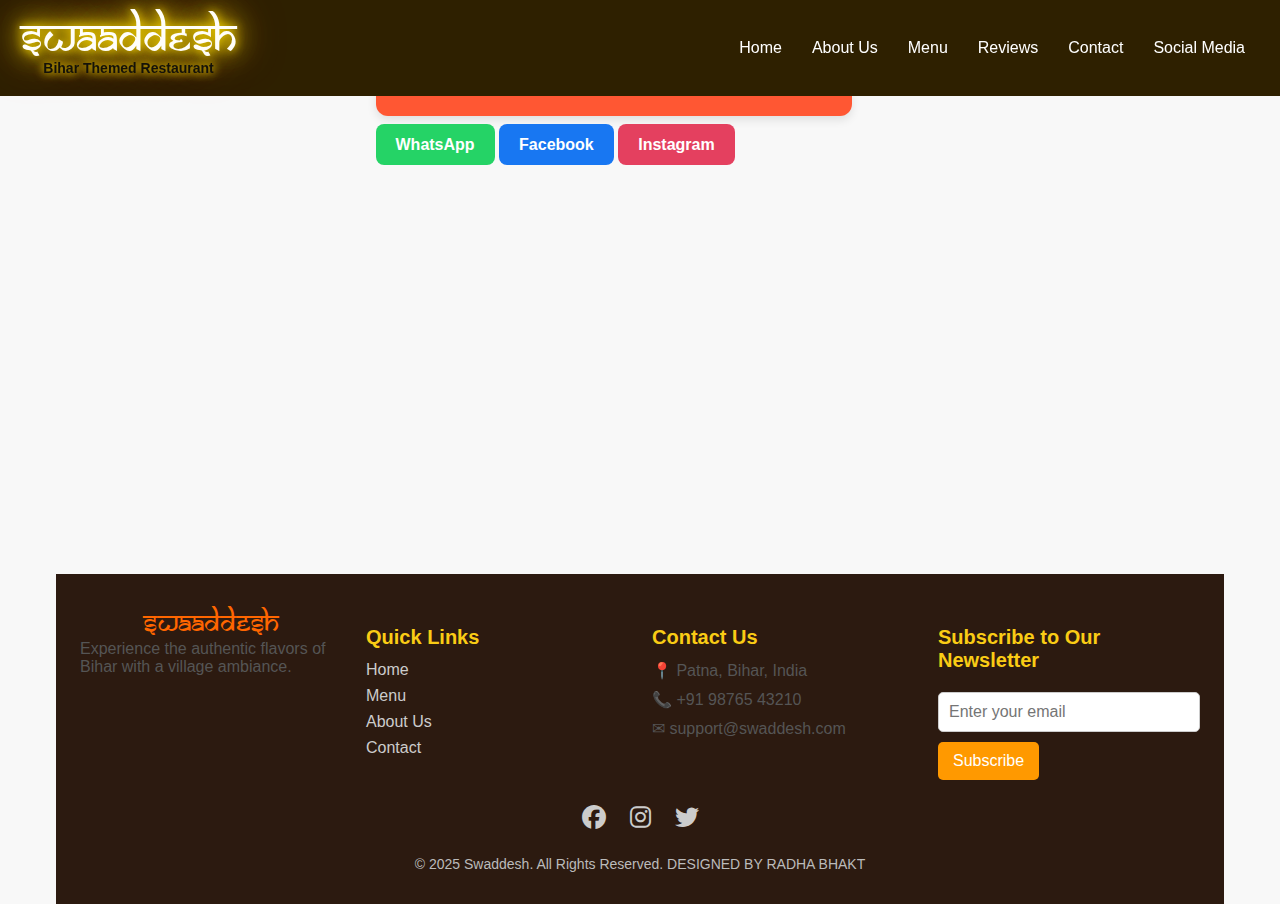
==== social-media.html @ 15089b77 "Add files via upload" ====
<!DOCTYPE html>
<html lang="en">
<head>
    <meta charset="UTF-8">
    <meta name="viewport" content="width=device-width, initial-scale=1.0">
    <title>Social Media | Swaaddesh</title>
    <link rel="stylesheet" href="styles/style.css">
    <script defer src="scripts/main.js"></script>
    <link href="https://fonts.googleapis.com/css2?family=Poppins:wght@300;400;600&display=swap" rel="stylesheet">
    <link rel="stylesheet" href="https://cdnjs.cloudflare.com/ajax/libs/font-awesome/6.4.2/css/all.min.css">
    <style>
      body {
          display: flex;
          flex-direction: column;
          align-items: center;
          justify-content: space-between;
          margin: 0;
          padding: 0;
          background-color: #f8f8f8;
          min-height: 100vh;
      }
      .content-wrapper {
          flex-grow: 1;
          display: flex;
          flex-direction: column;
          align-items: center;
          justify-content: center;
          width: 100%;
          padding-bottom: 50px;
      }
      .container {
          width: 90%;
          max-width: 800px;
          text-align: center;
          margin-bottom: 2rem;
      }
      .social-feed iframe {
          width: 100%;
          height: 400px;
          border-radius: 10px;
          border: none;
          display: block;
          margin: 0 auto;
          position: relative;
          z-index: 1;
      }
  </style>
</head>
<body>

<header>
    <nav class="navbar">
        <div class="logo">
            <a href="index.html" class="logo-text">Swaaddesh</a>
            <p class="tagline">Bihar themed restaurant</p>
        </div>

        <!-- Normal Navigation (Desktop) -->
        <ul class="nav-links">
            <li><a href="index.html">Home</a></li>
            <li><a href="about.html">About Us</a></li>
            <li><a href="menu.html">Menu</a></li>
            <li><a href="reviews.html">Reviews</a></li>
            <li><a href="contact.html">Contact</a></li>
            <li><a href="social-media.html">Social Media</a></li>
        </ul>
        <button class="hamburger" onclick="toggleMenu()">☰</button>
    </nav>
    
    <div class="mobile-menu" id="mobileMenu">
        <ul>
            <li><a href="index.html" onclick="toggleMenu()">Home</a></li>
            <li><a href="about.html" onclick="toggleMenu()">About Us</a></li>
            <li><a href="menu.html" onclick="toggleMenu()">Menu</a></li>
            <li><a href="reviews.html" onclick="toggleMenu()">Reviews</a></li>
            <li><a href="contact.html" onclick="toggleMenu()">Contact</a></li>
            <li><a href="social-media.html" onclick="toggleMenu()">Social Media</a></li>
        </ul>
    </div>
</header>

<main>
    <div class="header-card">Tag us to get featured on our social media!</div>

    <div class="social-buttons">
        <a href="https://wa.me/+917759050327" class="whatsapp">WhatsApp</a>
        <a href="https://www.facebook.com/Swaaddesh" class="facebook">Facebook</a>
        <a href="https://www.instagram.com/swaaddesh/" class="instagram">Instagram</a>
    </div>

    <div class="social-feed">
        <blockquote class="instagram-media" data-instgrm-permalink="https://www.instagram.com/reel/C58QSeePO8y/" data-instgrm-version="14"></blockquote>
        <script async src="https://www.instagram.com/embed.js"></script>

        <iframe 
            src="https://www.facebook.com/plugins/post.php?href=https%3A%2F%2Fwww.facebook.com%2FSwaaddesh%2Fposts%2Fpfbid02KveRSeHZjYgoAQwLci5ksKdAnpCRaUeyNF2Pv8DW5M13v77AqpS3sHDLySNYVQvCl&show_text=false&width=500" 
            width="100%" 
            height="498" 
            style="border:none; overflow:hidden" 
            scrolling="no" 
            frameborder="0" 
            allowfullscreen="true" 
            allow="autoplay; clipboard-write; encrypted-media; picture-in-picture; web-share">
        </iframe>
    </div>
</main>
  <!-- Footer -->
  <footer>
    <div class="footer-container">
        <div class="footer-section">
            <h2>Swaaddesh</h2>
            <p>Experience the authentic flavors of Bihar with a village ambiance.</p>
        </div>
        <div class="footer-section">
            <h3 class="footer-heading">Quick Links</h3>
            <div class="footer-links">
                <a href="#home">Home</a>
                <a href="#menu">Menu</a>
                <a href="#about">About Us</a>
                <a href="#contact">Contact</a>
            </div>
        </div>
        <div class="footer-section">
            <h3 class="footer-heading">Contact Us</h3>
            <div class="footer-contact">
                <p>📍 Patna, Bihar, India</p>
                <p>📞 +91 98765 43210</p>
                <p>✉ support@swaddesh.com</p>
            </div>
        </div>
        <div class="footer-section">
            <h3 class="footer-heading">Subscribe to Our Newsletter</h3>
            <form class="footer-form">
                <input type="email" placeholder="Enter your email" required>
                <button>Subscribe</button>
            </form>
        </div>
    </div>
    <div class="social-icons">
        <a href="#"><i class="fab fa-facebook"></i></a>
        <a href="#"><i class="fab fa-instagram"></i></a>
        <a href="#"><i class="fab fa-twitter"></i></a>
    </div>
    <div class="footer-copyright">
        &copy; 2025 Swaddesh. All Rights Reserved. DESIGNED BY RADHA BHAKT
    </div>
</footer>

<!-- FontAwesome Icons -->
<link rel="stylesheet" href="https://cdnjs.cloudflare.com/ajax/libs/font-awesome/6.4.2/css/all.min.css">
</body>
</html>
---- styles/style.css ----
/* Global Reset */
* {
    margin: 0;
    padding: 0;
    box-sizing: border-box;
}

body {
    font-family: Arial, sans-serif;
    overflow-x: hidden;
}

/* Navbar Styling */
.navbar {
    position: fixed;
    top: 0;
    left: 0;
    width: 100%;
    display: flex;
    justify-content: space-between;
    align-items: center;
    background: #2e2000;
    padding: 10px 20px;
    color: white;
    transition: background 0.3s ease-in-out, padding 0.3s ease-in-out;
    z-index: 1000;
}

.navbar.scrolled {
    background: #361600;
    box-shadow: 0px 4px 10px rgba(0, 0, 0, 0.1);
    padding: 10px 5%;
}

@font-face {
    font-family: 'Samarkan';
    src: url('../assets/fonts/SAMAN___.TTF') format('truetype');
    font-display: swap;
}

/* Logo Styling */
.logo {
    text-align: center;
    position: relative;
}

.logo-text {
    font-family: 'Samarkan', sans-serif;
    font-size: 45px;
    color: rgb(255, 254, 249);
    text-decoration: none;
    display: inline-block;
    text-shadow: 0 0 10px rgba(255, 223, 0, 1), 
                 0 0 20px rgba(255, 223, 0, 0.8), 
                 0 0 30px rgba(255, 215, 0, 0.7), 
                 0 0 40px rgba(255, 200, 0, 0.6), 
                 0 0 50px rgba(255, 180, 0, 0.5);
}

.tagline {
    font-size: 14px;
    font-weight: bold;
    color: rgb(20, 18, 9);
    text-transform: capitalize;
    margin-top: -5px;
    display: block;
    text-shadow: 0 0 8px rgba(255, 223, 0, 0.9), 
                 0 0 12px rgba(255, 200, 0, 0.7);
}

/* Navigation Links */
.nav-links {
    display: flex;
    list-style: none;
}

.nav-links li {
    margin: 0 15px;
}

.nav-links a {
    color: white;
    text-decoration: none;
}

/* Hamburger Menu */
.hamburger {
    display: none;
    font-size: 24px;
    cursor: pointer;
    background: none;
    border: none;
    color: white;
    position: relative;
    z-index: 1100;
}

/* Mobile Menu */
@media (max-width: 768px) {
    .hamburger {
        display: block;
    }
    
    .nav-links {
        display: none;
    }
    
    .mobile-menu {
        position: fixed;
        top: 60px;
        right: -100%;
        width: 60%;
        height: 80vh;
        background: rgba(0, 0, 0, 0.9);
        transition: right 0.3s ease;
        display: flex;
        flex-direction: column;
        align-items: center;
        justify-content: center;
        z-index: 1000;
        border-radius: 10px 0 0 10px;
    }
    
    .mobile-menu.active {
        right: 0;
    }
    
    .mobile-menu ul {
        list-style: none;
        padding: 0;
        text-align: center;
    }
    
    .mobile-menu ul li {
        padding: 15px;
    }
    
    .mobile-menu ul li a {
        color: white;
        text-decoration: none;
        font-size: 18px;
    }
}
@media (max-width: 768px) { /* Show only on small screens */
    .hamburger {
        display: block;
    }
    
    .nav-links {
        display: none;
    }
}

.mobile-menu {
    position: fixed;
    top: 60px; /* Adjust this value to lower the menu */
    right: -100%;
    width: 60%;
    height: 80vh; /* Reduce height to 80% of viewport */
    background: rgba(0, 0, 0, 0.9);
    transition: right 0.3s ease;
    display: flex;
    flex-direction: column;
    align-items: center;
    justify-content: center;
    z-index: 1000;
    border-radius: 10px 0 0 10px; /* Add rounded corners for a smooth effect */
}

.mobile-menu.active {
    right: 0;
}

.mobile-menu ul {
    list-style: none;
    padding: 0;
    text-align: center;
}
.mobile-menu ul li {
    padding: 15px;
}
.mobile-menu ul li a {
    color: white;
    text-decoration: none;
    font-size: 18px;
}
@media (max-width: 768px) {
    .nav-links {
        display: none;
    }
    .hamburger {
        display: block;
    }
}

/* Hero Section */
.hero {
    position: relative;
    width: 100%;
    height: 100vh;
    overflow: hidden;
}

/* Slide Container */
.slider {
    position: relative;
    width: 100%;
    height: 100%;
}

.slides {
    position: absolute;
    width: 100%;
    height: 100%;
    opacity: 0;
    transition: opacity 1s ease-in-out;
}

.slides.active {
    opacity: 1;
}

.slides img {
    width: 100%;
    height: 100%;
    object-fit: cover;
}

/* Text Overlay with Glass Effect */
.slide-text {
    position: absolute;
    top: 50%;
    left: 50%;
    transform: translate(-50%, -50%);
    text-align: center;
    color: white;
    z-index: 2;
}

.text-overlay {
    background: rgba(0, 0, 0, 0.5);
    padding: 20px;
    border-radius: 10px;
    backdrop-filter: blur(5px);
}

.slide-text h1 {
    font-size: 3rem;
    font-weight: bold;
}

.slide-text span {
    color: #ffcc00;
}

.slide-text p {
    font-size: 1.2rem;
    margin: 10px 0;
}

.cta-btn {
    display: inline-block;
    background: #ffcc00;
    color: #000;
    padding: 12px 25px;
    font-size: 1rem;
    border-radius: 5px;
    text-decoration: none;
    font-weight: bold;
    transition: background 0.3s;
}

.cta-btn:hover {
    background: #e6b800;
}

/* Navigation Arrows */
.prev, .next {
    position: absolute;
    top: 50%;
    transform: translateY(-50%);
    background: rgba(0, 0, 0, 0.5);
    color: white;
    border: none;
    padding: 15px;
    font-size: 2rem;
    cursor: pointer;
    z-index: 2;
}

.prev { left: 20px; }
.next { right: 20px; }

.prev:hover, .next:hover {
    background: rgba(0, 0, 0, 0.7);
}

/* Dots for Navigation */
.dots-container {
    position: absolute;
    bottom: 20px;
    left: 50%;
    transform: translateX(-50%);
    display: flex;
    gap: 10px;
    z-index: 2;
}

.dots-container div {
    width: 12px;
    height: 12px;
    background: white;
    border-radius: 50%;
    cursor: pointer;
    opacity: 0.5;
    transition: opacity 0.3s;
}

.dots-container .active {
    opacity: 1;
}

/* Responsive Design */
@media (max-width: 768px) {
    .slide-text h1 {
        font-size: 2rem;
    }
    .slide-text p {
        font-size: 1rem;
    }
    .cta-btn {
        font-size: 0.9rem;
        padding: 10px 20px;
    }
    .prev, .next {
        font-size: 1.5rem;
        padding: 10px;
    }
}

/* Partners Section */
.partners-section {
    text-align: center;
    margin: 50px 0;
}

.partners-heading {
    font-size: 24px;
    font-weight: bold;
    color: #333;
    border-bottom: 2px solid #ff9800;
    padding-bottom: 5px;
}

/* Partner Links */
.partner-links {
    display: flex;
    justify-content: center;
    flex-wrap: wrap;
    gap: 20px;
    margin: 30px 10px;
}

/* Partner Cards */
.partner-card {
    display: flex;
    flex-direction: column;
    align-items: center;
    width: 180px;
    padding: 15px;
    border-radius: 10px;
    background: #fff;
    box-shadow: 0 4px 8px rgba(0, 0, 0, 0.2);
    cursor: pointer;
    transition: transform 0.3s ease, box-shadow 0.3s ease;
    text-align: center;
}

.partner-card:hover {
    transform: translateY(-5px);
    box-shadow: 0 6px 12px rgba(0, 0, 0, 0.3);
}

.partner-card img {
    width: 80px; /* Adjusted for mobile */
    height: auto;
    margin-bottom: 10px;
}

.partner-card p {
    font-size: 14px;
    font-weight: bold;
}

/* Popup Modal */
.popup {
    display: none;
    position: fixed;
    top: 0;
    left: 0;
    width: 100%;
    height: 100%;
    background: rgba(0, 0, 0, 0.7);
    display: flex;
    justify-content: center;
    align-items: center;
    z-index: 1000;
}

.popup-content {
    background: white;
    padding: 20px;
    border-radius: 8px;
    width: 90%;
    max-width: 500px;
    text-align: center;
}

.popup iframe {
    width: 100%;
    height: 300px;
}

.close {
    cursor: pointer;
    position: absolute;
    top: 10px;
    right: 15px;
    font-size: 24px;
}

/* Responsive Adjustments */
@media (max-width: 768px) {
    .partners-heading {
        font-size: 20px;
    }

    .partner-card {
        width: 150px;
    }

    .partner-card img {
        width: 70px;
    }
}

@media (max-width: 480px) {
    .partner-links {
        flex-direction: column;
        align-items: center;
    }

    .partner-card {
        width: 80%;
        max-width: 220px;
    }

    .partner-card img {
        width: 60px;
    }

    .popup iframe {
        height: 250px;
    }
}
/* Awards Section Styling */
.awards-section {
    background: url('assets/award-bg.jpg') center/cover no-repeat fixed;
    padding: 100px 20px;
    text-align: center;
    color: white;
    position: relative;
    overflow: hidden;
}

.awards-section::before {
    content: "";
    position: absolute;
    top: 0;
    left: 0;
    width: 100%;
    height: 100%;
    background: rgba(255, 233, 178, 0.6); /* Soft dark overlay */
}

/* Container */
.awards-container {
    position: relative;
    z-index: 1;
    max-width: 900px;
    margin: 0 auto;
}

/* Import Font */
@font-face {
    font-family: 'Samarkan';
    src: url('../assets/fonts/SAMAN___.TTF') format('truetype');
    font-display: swap;
}

/* Title */
.classic-title {
    font-size: 3.5rem;
    font-weight: bold;
    text-transform: uppercase;
    color: #ffcc00;
    margin-bottom: 30px;
    letter-spacing: 2px;
    text-shadow: 2px 2px 15px rgba(255, 204, 0, 0.8);
}

/* Text */
.awards-text {
    font-size: 1.5rem;
    line-height: 1.8;
    margin-bottom: 30px;
}

/* Highlight */
.highlight {
    font-family: 'Samarkan', sans-serif; /* Applied Samarkan font */
    color: #c53302;
    font-weight: bold;
}

/* Award Card */
.award-card {
    background: rgba(253, 113, 26, 0.15);
    padding: 30px;
    border-radius: 15px;
    display: inline-block;
    margin-top: 30px;
    box-shadow: 0 6px 15px rgba(251, 9, 9, 0.3);
    max-width: 600px;
    backdrop-filter: blur(10px);
    border: 2px solid rgba(205, 10, 10, 0.3);
}

/* Award Image */
.award-image {
    width: 250px; /* Increased size */
    height: auto;
    display: block;
    margin: 0 auto 20px;
    border-radius: 10px;
    box-shadow: 0 4px 8px rgba(255, 204, 0, 0.4);
}

/* Award Details */
.award-detail {
    font-size: 1.4rem;
    font-weight: bold;
}

/* Fade-in Animation */
@keyframes fadeIn {
    from {
        opacity: 0;
        transform: translateY(30px);
    }
    to {
        opacity: 1;
        transform: translateY(0);
    }
}

/* Applying Animation */
.fade-in {
    opacity: 0;
    animation: fadeIn 1.5s ease-in-out forwards;
}

/* Restaurant Features Section Styling */
.restaurant-features {
    text-align: center;
    padding: 50px 20px;
    background-color: #f8f8f8;
}

.classic-title {
    font-size: 2.5rem;
    font-weight: bold;
    color: #6b3e26;
    margin-bottom: 20px;
    text-transform: uppercase;
}

/* Slider Wrapper (for hiding overflow) */
.features-slider-wrapper {
    width: 100%;
    overflow: hidden;
    position: relative;
}

/* Features Slider */
.features-slider {
    display: flex;
    gap: 20px;
    padding: 20px 0;
    transition: transform 0.5s ease-in-out;
}

/* Individual Feature Card */
.feature-card {
    flex: 0 0 300px;
    background: white;
    border-radius: 10px;
    box-shadow: 0 4px 8px rgba(0, 0, 0, 0.1);
    text-align: center;
    transition: transform 0.3s ease-in-out;
}

.feature-card:hover {
    transform: scale(1.05);
}

.feature-card img {
    width: 100%;
    border-top-left-radius: 10px;
    border-top-right-radius: 10px;
}

.feature-info {
    padding: 15px;
    font-size: 1.2rem;
    font-weight: bold;
    color: #333;
}

/* Social Media Embed */
.social-frame {
    width: 100%;
    height: 400px;
    border: none;
}

/* Footer Styling */
footer {
    background-color: #2C1A10;
    color: white;
    padding: 2rem 1rem;
    text-align: center;
}

/* Footer Container */
.footer-container {
    max-width: 1120px;
    margin: auto;
    display: flex;
    flex-wrap: wrap;
    justify-content: space-between;
    gap: 1.5rem;
    text-align: left;
}

/* Footer Sections */
.footer-section {
    flex: 1;
    min-width: 250px;
}

/* Custom Font */
@font-face {
    font-family: 'Samarkan';
    src: url('../assets/fonts/SAMAN___.TTF') format('truetype');
    font-display: swap;
}

/* Heading Styling */
.footer-section h2 {
    font-family: 'Samarkan', sans-serif;
    font-size: 28px;
    font-weight: normal;
    color: #ff6600;
}

.footer-heading {
    font-size: 1.25rem;
    font-weight: 600;
    margin-bottom: 0.75rem;
    color: #facc15;
}

/* Links */
.footer-links a {
    display: block;
    color: #ccc;
    text-decoration: none;
    margin-bottom: 0.5rem;
    transition: color 0.3s ease-in-out;
}

.footer-links a:hover {
    color: #facc15;
}

/* Container */
.container {
    max-width: 1200px;
    margin: auto;
    padding: 100px 20px 20px; /* Increased top padding to move content below navbar */
    text-align: center;
}

/* About Us Section */
#about-us {
    padding: 50px 20px;
    background: #fff;
    border-radius: 10px;
    box-shadow: 0 4px 8px rgba(0, 0, 0, 0.1);
    margin-top: 20px;
}

/* Header */
h1 {
    color: #8B0000;
    font-size: 2.5rem;
    margin-bottom: 20px;
}

/* Cards Container */
.cards-container {
    display: grid;
    grid-template-columns: repeat(auto-fit, minmax(300px, 1fr));
    gap: 20px;
    justify-content: center;
    margin-top: 20px;
}

/* Card Styles */
.card {
    background: white;
    padding: 20px;
    border-radius: 10px;
    box-shadow: 0 4px 8px rgba(0, 0, 0, 0.1);
    transition: transform 0.3s ease-in-out;
    text-align: center;
}

.card:hover {
    transform: scale(1.05);
}

/* Testimonial Section */
.testimonial {
    margin-top: 40px;
    font-style: italic;
    color: #555;
    font-weight: bold;
    text-shadow: 0px 0px 10px white;
}

/* Review Button */
.review-button {
    display: inline-block;
    margin-top: 10px;
    padding: 10px 15px;
    background: #8B0000;
    color: white;
    border-radius: 5px;
    text-decoration: none;
    transition: background 0.3s;
}

.review-button:hover {
    background: #a52a2a;
}

/* Review Card */
.review-card {
    background: white;
    padding: 20px;
    border-radius: 10px;
    box-shadow: 0 4px 8px rgba(0, 0, 0, 0.1);
    width: 45%;
    margin: auto;
}

/* Responsive Design */
@media (max-width: 768px) {
    .container {
        padding: 80px 15px;
    }
    
    h1 {
        font-size: 2rem;
    }

    .card {
        width: 100%;
    }

    .review-card {
        width: 100%;
    }
}
/* Social Icons */
.social-icons {
    display: flex;
    justify-content: center;
    gap: 1.5rem;
    margin-top: 1.5rem;
}

.social-icons a {
    font-size: 1.5rem;
    color: #ccc;
    transition: color 0.3s ease-in-out;
}

.social-icons a:hover {
    color: #facc15;
}

/* Copyright */
.footer-copyright {
    text-align: center;
    color: #bbb;
    margin-top: 1.5rem;
    font-size: 0.875rem;
}

/* Responsive Design */
@media (max-width: 768px) {
    .footer-container {
        flex-direction: column;
        text-align: center;
    }
    .footer-form {
        flex-direction: column;
    }
    .footer-form input {
        border-radius: 4px;
        margin-bottom: 0.5rem;
    }
    .footer-form button {
        border-radius: 4px;
    }
}

/* Preloader Styles */
#preloader {
    position: fixed;
    width: 100%;
    height: 100%;
    background: #fff;
    display: flex;
    justify-content: center;
    align-items: center;
    z-index: 9999;
    transition: opacity 0.5s ease, visibility 0.5s ease;
}

.preloader-container {
    text-align: center;
    position: relative;
}

/* Logo Responsive */
.preload-logo {
    width: 100px;
    animation: fadeIn 1.2s ease-in-out;
}

/* Steam Animation */
.steam {
    position: absolute;
    top: -20px;
    left: 50%;
    transform: translateX(-50%);
    display: flex;
    gap: 5px;
}

.steam span {
    width: 5px;
    height: 20px;
    background: rgba(0, 0, 0, 0.2);
    border-radius: 50%;
    animation: steamRise 2s infinite ease-in-out;
}

.steam span:nth-child(2) { animation-delay: 0.4s; }
.steam span:nth-child(3) { animation-delay: 0.8s; }

/* Fade Out Effect */
.hide-preloader {
    opacity: 0;
    visibility: hidden;
}

/* Animations */
@keyframes steamRise {
    0% { transform: translateY(0); opacity: 1; }
    100% { transform: translateY(-30px); opacity: 0; }
}

@keyframes fadeIn {
    from { opacity: 0; transform: scale(0.9); }
    to { opacity: 1; transform: scale(1); }
}

/* Responsive Adjustments */
@media (max-width: 768px) { /* Tablets */
    .preload-logo { width: 80px; }
}

@media (max-width: 480px) { /* Mobile */
    .preload-logo { width: 60px; }
    .steam span { width: 3px; height: 15px; }
}

/* Menu Hero Section */
.menu-hero {
    background: url('../img/menu-bg.jpg') center/cover no-repeat;
    color: white;
    text-align: center;
    padding: 80px 20px;
}

/* Best Sellers Grid */
.best-sellers {
    text-align: center;
    padding: 50px 20px;
}

.menu-grid {
    display: flex;
    justify-content: center;
    gap: 20px;
}

.menu-item {
    background: #fff;
    padding: 15px;
    border-radius: 10px;
    box-shadow: 0px 4px 10px rgba(0,0,0,0.1);
}

.menu-item img {
    width: 100%;
    border-radius: 10px;
}

.order-btn {
    background: #ff4d00;
    color: white;
    padding: 10px 15px;
    border: none;
    cursor: pointer;
    transition: 0.3s;
}

.order-btn:hover {
    background: #d84315;
}

/* Full Menu Buttons */
.menu-links {
    text-align: center;
    margin-top: 20px;
}

.zomato-btn, .swiggy-btn {
    display: inline-block;
    padding: 12px 20px;
    color: white;
    border-radius: 5px;
    text-decoration: none;
    margin: 5px;
    transition: 0.3s;
}

.zomato-btn {
    background: #E23744;
}

.swiggy-btn {
    background: #FF9900;
}

.zomato-btn:hover, .swiggy-btn:hover {
    opacity: 0.8;
}

/* Reviews Hero Section */
.reviews-hero {
    background: url('../img/reviews-bg.jpg') center/cover no-repeat;
    color: white;
    text-align: center;
    padding: 80px 20px;
}

/* Google Reviews */
.google-reviews {
    text-align: center;
    padding: 50px 20px;
    background: #f8f8f8;
}

.review-grid {
    display: flex;
    justify-content: center;
    gap: 20px;
}

.review-card {
    background: white;
    padding: 20px;
    border-radius: 10px;
    box-shadow: 0 4px 8px rgba(0,0,0,0.1);
    width: 45%;
}

/* Customer Photos */
.customer-photos {
    text-align: center;
    padding: 50px 20px;
}

.photo-grid {
    display: flex;
    justify-content: center;
    gap: 20px;
}

.photo-grid img {
    width: 45%;
    border-radius: 10px;
}

/* Video Testimonials */
.video-testimonials {
    text-align: center;
    padding: 50px 20px;
    background: #f8f8f8;
}

.video-grid {
    display: flex;
    justify-content: center;
    gap: 20px;
}

.testimonial-video {
    width: 45%;
    height: 350px;
    border-radius: 10px;
}
/* Contact Hero Section */
.contact-hero {
    background: url('../img/contact-bg.jpg') center/cover no-repeat;
    color: white;
    text-align: center;
    padding: 80px 20px;
}

/* Contact Details */
.contact-details {
    text-align: center;
    padding: 40px 20px;
    background: #f8f8f8;
}

/* Business Hours */
.business-hours {
    text-align: center;
    padding: 40px 20px;
}

/* Google Map */
.map {
    text-align: center;
    padding: 40px 20px;
}

/* Contact Form */
.contact-form {
    text-align: center;
    padding: 40px 20px;
    background: #f8f8f8;
}

#contact-form {
    max-width: 600px;
    margin: 0 auto;
}

#contact-form input,
#contact-form textarea {
    width: 100%;
    padding: 10px;
    margin: 10px 0;
    border-radius: 5px;
    border: 1px solid #ddd;
}

#contact-form button {
    width: 100%;
    padding: 12px;
    border: none;
    background: #e91e63;
    color: white;
    font-size: 16px;
    border-radius: 5px;
    cursor: pointer;
}

#contact-form button:hover {
    background: #c2185b;
}

/* Adjust the menu section to prevent overlap */
.menu-section {
    display: flex;
    justify-content: center;
    gap: 20px;
    flex-wrap: wrap;
    padding: 40px 10px;
    margin-top: 20px; /* Extra space for clarity */
}

/* Menu Section */
.menu-section {
    display: flex;
    justify-content: center;
    gap: 20px;
    flex-wrap: wrap;
    padding: 40px 10px;
}

/* Menu Cards */
.menu-card {
    background: #fff;
    border-radius: 12px;
    box-shadow: 0px 10px 20px rgba(0, 0, 0, 0.1);
    padding: 20px;
    text-align: center;
    width: 300px;
    transition: transform 0.3s ease-in-out, box-shadow 0.3s ease-in-out;
}

.menu-card:hover {
    transform: translateY(-5px);
    box-shadow: 0px 15px 25px rgba(0, 0, 0, 0.2);
}

.menu-card img {
    width: 100%;
    border-radius: 10px;
    margin-bottom: 15px;
}

.menu-card h2 {
    font-size: 1.6rem;
    color: #5A3E2B;
}

.menu-card p {
    font-size: 1rem;
    margin-bottom: 15px;
}

/* Buttons */
.btn {
    background: #8B5E3C;
    color: white;
    padding: 10px 18px;
    border: none;
    border-radius: 5px;
    font-size: 1rem;
    cursor: pointer;
    transition: background 0.3s ease-in-out;
}

.btn:hover {
    background: #6B4226;
}

/* PDF Modal */
.modal {
    display: none;
    position: fixed;
    top: 0;
    left: 0;
    width: 100%;
    height: 100%;
    background: rgba(0, 0, 0, 0.7);
    justify-content: center;
    align-items: center;
    z-index: 9999;
}

/* Ensure the modal is responsive */
.modal-content {
    background: white;
    padding: 15px;
    border-radius: 10px;
    width: 90%;
    max-width: 600px; /* Prevent it from being too large on desktops */
    height: 90vh; /* Takes full height on mobile */
    max-height: 90vh;
    display: flex;
    flex-direction: column;
    align-items: center;
    position: relative;
    overflow: auto; /* Prevents content from being cut */
}

/* Responsive PDF Iframe */
#pdfIframe {
    width: 100%;
    height: 100%;
    min-height: 500px; /* Ensures visibility on mobile */
    border: none;
}

/* Ensure modal is full screen on very small devices */
@media (max-width: 600px) {
    .modal-content {
        width: 95%;
        height: 85vh;
        max-height: 85vh;
    }

    #pdfIframe {
        min-height: 400px;
    }
}
.container {
    width: 90%;
    max-width: 1200px;
    margin: auto;
    padding: 20px;
}

/* Header Styling */
.header {
    background-color: #8d6e63;
    color: white;
    text-align: center;
    padding: 20px 0;
    font-size: 1.8rem;
    font-weight: bold;
}

/* Review Sections */
.review-section {
    background: #fff;
    padding: 20px;
    margin: 20px 0;
    border-radius: 12px;
    box-shadow: 0px 4px 8px rgba(0, 0, 0, 0.1);
}

.section-title {
    font-size: 1.5rem;
    color: #5d4037;
    text-align: center;
    margin-bottom: 15px;
}

/* Review Grid */
.review-grid {
    display: grid;
    grid-template-columns: repeat(auto-fit, minmax(280px, 1fr));
    gap: 20px;
}

.review-item {
    padding: 15px;
    border-radius: 8px;
    background-color: #fff7e6;
    box-shadow: 0px 2px 6px rgba(0, 0, 0, 0.1);
    text-align: center;
    transition: transform 0.3s ease, box-shadow 0.3s ease;
    cursor: pointer;
}

.review-item:hover {
    transform: translateY(-5px);
    box-shadow: 0px 4px 12px rgba(0, 0, 0, 0.2);
}

.review-img {
    width: 80px;
    height: 80px;
    border-radius: 50%;
    object-fit: cover;
    margin-bottom: 10px;
}
.review-link:hover {
    text-decoration: underline;
}

/* Video Reviews */
.video-reviews {
    display: flex;
    gap: 10px;
    overflow-x: auto;
    padding: 10px;
    scroll-snap-type: x mandatory;
}

.video-card {
    flex: 0 0 auto;
    scroll-snap-align: start;
}

iframe {
    border-radius: 8px;
    width: 100%;
    max-width: 400px;
    height: 225px;
}

/* Responsive Design */
@media (max-width: 768px) {
    .container {
        width: 95%;
    }
    .review-grid {
        grid-template-columns: 1fr;
    }
    iframe {
        max-width: 100%;
    }
}

/* Scoped Styles for this Page Only */
.social-page {
    font-family: Arial, sans-serif;
    margin: 0;
    padding: 0;
    background-color: #f9f9f9;
}
.social-page .container {
    width: 90%;
    max-width: 1200px;
    margin: auto;
    text-align: center;
    padding: 20px;
}
.social-page h2 {
    color: #333;
}

/* Tag Us Section */
.social-page .ugc {
    background-color: #fff;
    padding: 20px;
    border-radius: 8px;
    box-shadow: 0 4px 8px rgba(0, 0, 0, 0.1);
    margin: 20px 0;
}

/* Social Media Links */
.social-page .social-links {
    background-color: #ffcc00;
    padding: 20px 0;
    border-radius: 8px;
    margin: 20px 0;
}
.social-page .social-icons {
    display: flex;
    justify-content: center;
    gap: 15px;
    flex-wrap: wrap;
}
.social-page .social-icons a img {
    width: 40px;
    height: 40px;
    transition: transform 0.3s;
}
.social-page .social-icons a:hover img {
    transform: scale(1.1);
}

/* Individual Social Sections */
.social-page .social-section {
    background-color: #fff;
    padding: 20px;
    border-radius: 8px;
    box-shadow: 0 4px 8px rgba(0, 0, 0, 0.1);
    margin: 20px 0;
    text-align: center;
}
.social-page .social-card iframe,
.social-page .social-card blockquote {
    max-width: 100%;
}

/* Responsive Design */
@media (min-width: 768px) {
    .social-page .social-container {
        display: flex;
        justify-content: space-between;
        gap: 20px;
    }
    .social-page .social-section {
        flex: 1;
    }
}

.order-btn {
    background-color: #ff9900;
    color: #fff;
    padding: 20px 30px;
    text-decoration: none;
    border-radius: 5px;
    font-weight: bold;
    transition: background 0.3s ease-in-out;
}

.order-btn:hover {
    background-color: #e68a00;
}

/* Contact Section Styles for Contact Page */

/* General Styles */
.container {
    max-width: 900px;
    margin: 40px auto;
    background: #fff;
    padding: 20px;
    border-radius: 8px;
    box-shadow: 0 4px 8px rgba(0, 0, 0, 0.1);
}

h2 {
    font-size: 28px;
    color: #333;
    text-align: center;
}

h3 {
    font-size: 20px;
    color: #444;
    margin-top: 20px;
}

p {
    color: #555;
    font-size: 16px;
    margin-bottom: 10px;
}

/* Form Inputs */
input, textarea {
    width: 100%;
    padding: 10px;
    margin-top: 8px;
    border: 1px solid #ccc;
    border-radius: 5px;
    font-size: 16px;
    transition: border 0.3s ease-in-out;
}

input:focus, textarea:focus {
    border-color: #ff9900;
    outline: none;
}

/* Submit Button */
button {
    background-color: #ff9900;
    color: white;
    font-size: 16px;
    padding: 10px 15px;
    border: none;
    border-radius: 5px;
    cursor: pointer;
    margin-top: 10px;
    transition: background 0.3s ease-in-out;
}

button:hover {
    background-color: #e68a00;
}

/* Google Map */
.map-container {
    position: relative;
    width: 100%;
    height: 300px;
    margin-top: 20px; /* Added more space between contact details and Google map */
}

.map-container iframe {
    width: 100%;
    height: 100%;
    border-radius: 8px;
    box-shadow: 0 4px 8px rgba(0, 0, 0, 0.1);
}

/* Social Media Links */
.social-links {
    text-align: center;
    margin-top: 20px;
}

.social-links a {
    margin: 0 10px;
    font-size: 18px;
    color: #007bff;
    text-decoration: none;
    transition: color 0.3s;
}

.social-links a:hover {
    color: #0056b3;
}

/* Responsive Design */
@media (max-width: 768px) {
    .container {
        padding: 15px;
    }
    
    h2 {
        font-size: 24px;
    }
    
    h3 {
        font-size: 18px;
    }
    
    input, textarea {
        font-size: 14px;
    }
}
/* Floating Social Media Button */
.social-container {
    position: fixed;
    top: 50%;
    right: 20px;
    transform: translateY(-50%);
    z-index: 1000;
    display: flex;
    align-items: center;
}

/* Toggle Button */
.toggle-social {
    background: #333;
    color: #fff;
    border: none;
    padding: 10px;
    border-radius: 50%;
    font-size: 16px;
    cursor: pointer;
    box-shadow: 0 4px 6px rgba(0, 0, 0, 0.1);
    transition: all 0.3s ease-in-out;
}

.toggle-social:hover {
    background: #555;
}

/* Social Icons */
.social-nav {
    display: none; /* Initially hidden */
    flex-direction: column;
    gap: 10px;
    padding-left: 10px;
}

.social-icon {
    display: flex;
    align-items: center;
    justify-content: center;
    width: 40px;
    height: 40px;
    background: #fff;
    border-radius: 50%;
    box-shadow: 0 4px 6px rgba(0, 0, 0, 0.1);
    text-decoration: none;
    font-size: 18px;
    color: #333;
    transition: all 0.3s ease-in-out;
}

.social-icon:hover {
    transform: scale(1.1);
}

.facebook { color: #1877F2; }
.whatsapp { color: #25D366; }
.email { color: #EA4335; }
.instagram { color: #E4405F; }

footer {
    background-color: #2C1A10;
    color: white;
    padding: 2rem 1.5rem;
}
.header-card {
    width: 90%;
    max-width: 800px;
    text-align: center;
    background: #ff5733;
    color: white;
    padding: 20px;
    border-radius: 12px;
    font-size: 24px;
    font-weight: bold;
    margin-top: 20px;
    box-shadow: 0px 4px 10px rgba(0, 0, 0, 0.1);
}
.social-buttons {
    display: fixed;
    justify-content: center;
    gap: 15px;
    margin: 20px 0;
}
.social-buttons a {
    text-decoration: none;
    padding: 12px 20px;
    border-radius: 8px;
    color: white;
    font-weight: bold;
    transition: 0.3s;
}
.whatsapp { background: #25D366; }
.facebook { background: #1877F2; }
.instagram { background: #E4405F; }
.social-buttons a:hover { opacity: 0.8; }
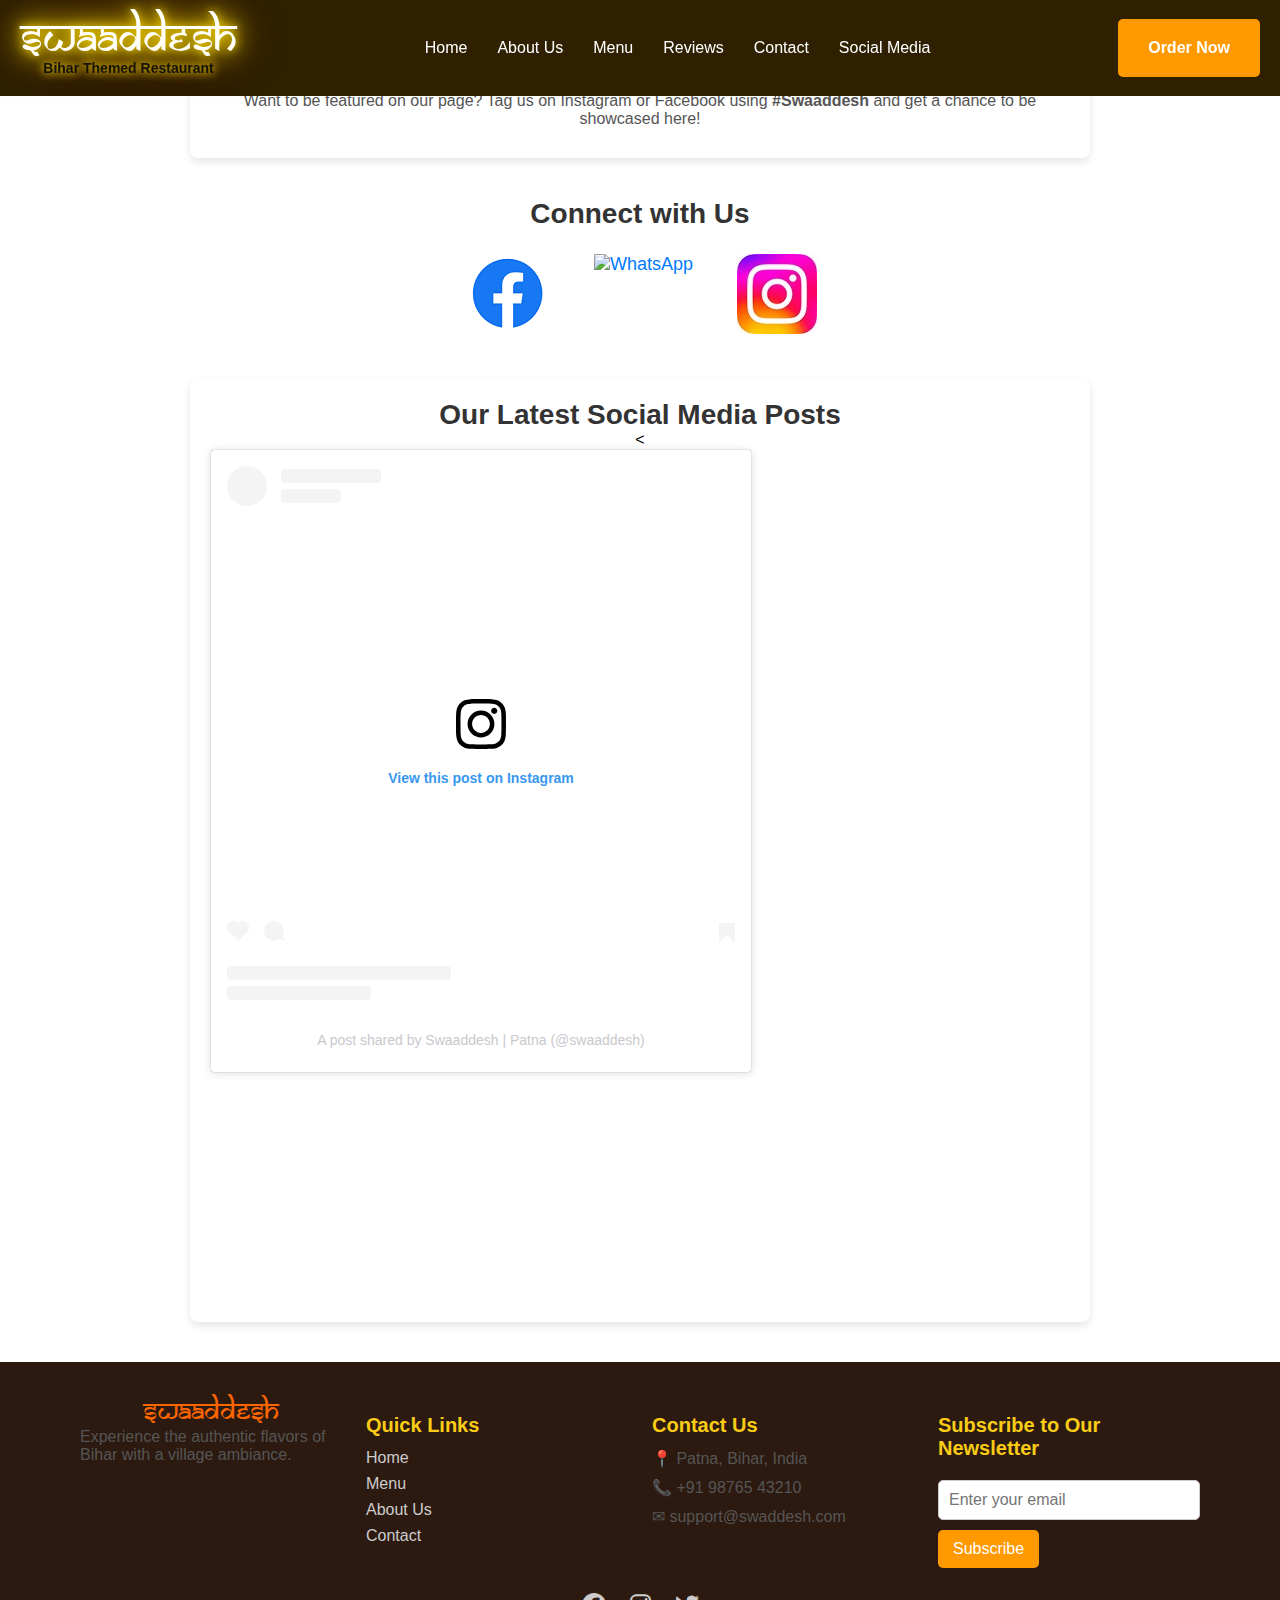
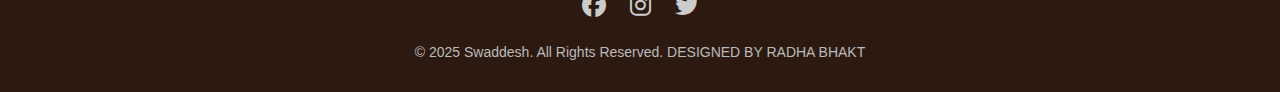
==== commit 404b7ef8: "Update social-media.html" ====
--- a/social-media.html
+++ b/social-media.html
@@ -7,55 +7,16 @@
     <link rel="stylesheet" href="styles/style.css">
     <script defer src="scripts/main.js"></script>
     <link href="https://fonts.googleapis.com/css2?family=Poppins:wght@300;400;600&display=swap" rel="stylesheet">
-    <link rel="stylesheet" href="https://cdnjs.cloudflare.com/ajax/libs/font-awesome/6.4.2/css/all.min.css">
-    <style>
-      body {
-          display: flex;
-          flex-direction: column;
-          align-items: center;
-          justify-content: space-between;
-          margin: 0;
-          padding: 0;
-          background-color: #f8f8f8;
-          min-height: 100vh;
-      }
-      .content-wrapper {
-          flex-grow: 1;
-          display: flex;
-          flex-direction: column;
-          align-items: center;
-          justify-content: center;
-          width: 100%;
-          padding-bottom: 50px;
-      }
-      .container {
-          width: 90%;
-          max-width: 800px;
-          text-align: center;
-          margin-bottom: 2rem;
-      }
-      .social-feed iframe {
-          width: 100%;
-          height: 400px;
-          border-radius: 10px;
-          border: none;
-          display: block;
-          margin: 0 auto;
-          position: relative;
-          z-index: 1;
-      }
-  </style>
 </head>
 <body>
 
+<!-- Navigation Bar -->
 <header>
     <nav class="navbar">
         <div class="logo">
             <a href="index.html" class="logo-text">Swaaddesh</a>
             <p class="tagline">Bihar themed restaurant</p>
         </div>
-
-        <!-- Normal Navigation (Desktop) -->
         <ul class="nav-links">
             <li><a href="index.html">Home</a></li>
             <li><a href="about.html">About Us</a></li>
@@ -63,89 +24,87 @@
             <li><a href="reviews.html">Reviews</a></li>
             <li><a href="contact.html">Contact</a></li>
             <li><a href="social-media.html">Social Media</a></li>
-        </ul>
-        <button class="hamburger" onclick="toggleMenu()">☰</button>
+                </ul>
+        <a href="#" class="order-btn">Order Now</a>
     </nav>
-    
-    <div class="mobile-menu" id="mobileMenu">
-        <ul>
-            <li><a href="index.html" onclick="toggleMenu()">Home</a></li>
-            <li><a href="about.html" onclick="toggleMenu()">About Us</a></li>
-            <li><a href="menu.html" onclick="toggleMenu()">Menu</a></li>
-            <li><a href="reviews.html" onclick="toggleMenu()">Reviews</a></li>
-            <li><a href="contact.html" onclick="toggleMenu()">Contact</a></li>
-            <li><a href="social-media.html" onclick="toggleMenu()">Social Media</a></li>
-        </ul>
-    </div>
 </header>
-
-<main>
-    <div class="header-card">Tag us to get featured on our social media!</div>
-
-    <div class="social-buttons">
-        <a href="https://wa.me/+917759050327" class="whatsapp">WhatsApp</a>
-        <a href="https://www.facebook.com/Swaaddesh" class="facebook">Facebook</a>
-        <a href="https://www.instagram.com/swaaddesh/" class="instagram">Instagram</a>
-    </div>
-
-    <div class="social-feed">
-        <blockquote class="instagram-media" data-instgrm-permalink="https://www.instagram.com/reel/C58QSeePO8y/" data-instgrm-version="14"></blockquote>
-        <script async src="https://www.instagram.com/embed.js"></script>
-
-        <iframe 
-            src="https://www.facebook.com/plugins/post.php?href=https%3A%2F%2Fwww.facebook.com%2FSwaaddesh%2Fposts%2Fpfbid02KveRSeHZjYgoAQwLci5ksKdAnpCRaUeyNF2Pv8DW5M13v77AqpS3sHDLySNYVQvCl&show_text=false&width=500" 
-            width="100%" 
-            height="498" 
-            style="border:none; overflow:hidden" 
-            scrolling="no" 
-            frameborder="0" 
-            allowfullscreen="true" 
-            allow="autoplay; clipboard-write; encrypted-media; picture-in-picture; web-share">
-        </iframe>
-    </div>
-</main>
-  <!-- Footer -->
-  <footer>
-    <div class="footer-container">
-        <div class="footer-section">
-            <h2>Swaaddesh</h2>
-            <p>Experience the authentic flavors of Bihar with a village ambiance.</p>
-        </div>
-        <div class="footer-section">
-            <h3 class="footer-heading">Quick Links</h3>
-            <div class="footer-links">
-                <a href="#home">Home</a>
-                <a href="#menu">Menu</a>
-                <a href="#about">About Us</a>
-                <a href="#contact">Contact</a>
-            </div>
-        </div>
-        <div class="footer-section">
-            <h3 class="footer-heading">Contact Us</h3>
-            <div class="footer-contact">
-                <p>📍 Patna, Bihar, India</p>
-                <p>📞 +91 98765 43210</p>
-                <p>✉ support@swaddesh.com</p>
-            </div>
-        </div>
-        <div class="footer-section">
-            <h3 class="footer-heading">Subscribe to Our Newsletter</h3>
-            <form class="footer-form">
-                <input type="email" placeholder="Enter your email" required>
-                <button>Subscribe</button>
-            </form>
+<!-- User-Generated Content - Tag Us Section at the Top -->
+<section class="ugc">
+    <div class="container">
+        <div class="tag-us-card">
+            <h2>Tag Us with #Swaaddesh</h2>
+            <p>Want to be featured on our page? Tag us on Instagram or Facebook using <b>#Swaaddesh</b> and get a chance to be showcased here!</p>
         </div>
     </div>
+</section>
+
+<!-- Social Media Links Section -->
+<section class="social-links">
+    <h2>Connect with Us</h2>
     <div class="social-icons">
-        <a href="#"><i class="fab fa-facebook"></i></a>
-        <a href="#"><i class="fab fa-instagram"></i></a>
-        <a href="#"><i class="fab fa-twitter"></i></a>
+        <a href="https://www.facebook.com/Swaaddesh" target="_blank"><img src="assets/facebook logo.png" alt="Facebook"></a>
+        <a href="http://wa.me/+917759050327" target="_blank"><img src="E:/swaaddesh-website/assets/whatsapp logo.png" alt="WhatsApp"></a>
+        <a href="https://www.instagram.com/swaaddesh/" target="_blank"><img src="assets/insta log.jpg" alt="Instagram"></a>
     </div>
-    <div class="footer-copyright">
-        &copy; 2025 Swaddesh. All Rights Reserved. DESIGNED BY RADHA BHAKT
+</section>
+
+<!-- Instagram & Facebook Embedded Feeds -->
+<section class="social-feeds">
+    <div class="container">
+        <h2>Our Latest Social Media Posts</h2>
+        <div class="social-grid">
+            <!-- Instagram Embed -->
+            <<blockquote class="instagram-media" data-instgrm-captioned data-instgrm-permalink="https://www.instagram.com/reel/C58QSeePO8y/?utm_source=ig_embed&amp;utm_campaign=loading" data-instgrm-version="14" style=" background:#FFF; border:0; border-radius:3px; box-shadow:0 0 1px 0 rgba(0,0,0,0.5),0 1px 10px 0 rgba(0,0,0,0.15); margin: 1px; max-width:540px; min-width:326px; padding:0; width:99.375%; width:-webkit-calc(100% - 2px); width:calc(100% - 2px);"><div style="padding:16px;"> <a href="https://www.instagram.com/reel/C58QSeePO8y/?utm_source=ig_embed&amp;utm_campaign=loading" style=" background:#FFFFFF; line-height:0; padding:0 0; text-align:center; text-decoration:none; width:100%;" target="_blank"> <div style=" display: flex; flex-direction: row; align-items: center;"> <div style="background-color: #F4F4F4; border-radius: 50%; flex-grow: 0; height: 40px; margin-right: 14px; width: 40px;"></div> <div style="display: flex; flex-direction: column; flex-grow: 1; justify-content: center;"> <div style=" background-color: #F4F4F4; border-radius: 4px; flex-grow: 0; height: 14px; margin-bottom: 6px; width: 100px;"></div> <div style=" background-color: #F4F4F4; border-radius: 4px; flex-grow: 0; height: 14px; width: 60px;"></div></div></div><div style="padding: 19% 0;"></div> <div style="display:block; height:50px; margin:0 auto 12px; width:50px;"><svg width="50px" height="50px" viewBox="0 0 60 60" version="1.1" xmlns="https://www.w3.org/2000/svg" xmlns:xlink="https://www.w3.org/1999/xlink"><g stroke="none" stroke-width="1" fill="none" fill-rule="evenodd"><g transform="translate(-511.000000, -20.000000)" fill="#000000"><g><path d="M556.869,30.41 C554.814,30.41 553.148,32.076 553.148,34.131 C553.148,36.186 554.814,37.852 556.869,37.852 C558.924,37.852 560.59,36.186 560.59,34.131 C560.59,32.076 558.924,30.41 556.869,30.41 M541,60.657 C535.114,60.657 530.342,55.887 530.342,50 C530.342,44.114 535.114,39.342 541,39.342 C546.887,39.342 551.658,44.114 551.658,50 C551.658,55.887 546.887,60.657 541,60.657 M541,33.886 C532.1,33.886 524.886,41.1 524.886,50 C524.886,58.899 532.1,66.113 541,66.113 C549.9,66.113 557.115,58.899 557.115,50 C557.115,41.1 549.9,33.886 541,33.886 M565.378,62.101 C565.244,65.022 564.756,66.606 564.346,67.663 C563.803,69.06 563.154,70.057 562.106,71.106 C561.058,72.155 560.06,72.803 558.662,73.347 C557.607,73.757 556.021,74.244 553.102,74.378 C549.944,74.521 548.997,74.552 541,74.552 C533.003,74.552 532.056,74.521 528.898,74.378 C525.979,74.244 524.393,73.757 523.338,73.347 C521.94,72.803 520.942,72.155 519.894,71.106 C518.846,70.057 518.197,69.06 517.654,67.663 C517.244,66.606 516.755,65.022 516.623,62.101 C516.479,58.943 516.448,57.996 516.448,50 C516.448,42.003 516.479,41.056 516.623,37.899 C516.755,34.978 517.244,33.391 517.654,32.338 C518.197,30.938 518.846,29.942 519.894,28.894 C520.942,27.846 521.94,27.196 523.338,26.654 C524.393,26.244 525.979,25.756 528.898,25.623 C532.057,25.479 533.004,25.448 541,25.448 C548.997,25.448 549.943,25.479 553.102,25.623 C556.021,25.756 557.607,26.244 558.662,26.654 C560.06,27.196 561.058,27.846 562.106,28.894 C563.154,29.942 563.803,30.938 564.346,32.338 C564.756,33.391 565.244,34.978 565.378,37.899 C565.522,41.056 565.552,42.003 565.552,50 C565.552,57.996 565.522,58.943 565.378,62.101 M570.82,37.631 C570.674,34.438 570.167,32.258 569.425,30.349 C568.659,28.377 567.633,26.702 565.965,25.035 C564.297,23.368 562.623,22.342 560.652,21.575 C558.743,20.834 556.562,20.326 553.369,20.18 C550.169,20.033 549.148,20 541,20 C532.853,20 531.831,20.033 528.631,20.18 C525.438,20.326 523.257,20.834 521.349,21.575 C519.376,22.342 517.703,23.368 516.035,25.035 C514.368,26.702 513.342,28.377 512.574,30.349 C511.834,32.258 511.326,34.438 511.181,37.631 C511.035,40.831 511,41.851 511,50 C511,58.147 511.035,59.17 511.181,62.369 C511.326,65.562 511.834,67.743 512.574,69.651 C513.342,71.625 514.368,73.296 516.035,74.965 C517.703,76.634 519.376,77.658 521.349,78.425 C523.257,79.167 525.438,79.673 528.631,79.82 C531.831,79.965 532.853,80.001 541,80.001 C549.148,80.001 550.169,79.965 553.369,79.82 C556.562,79.673 558.743,79.167 560.652,78.425 C562.623,77.658 564.297,76.634 565.965,74.965 C567.633,73.296 568.659,71.625 569.425,69.651 C570.167,67.743 570.674,65.562 570.82,62.369 C570.966,59.17 571,58.147 571,50 C571,41.851 570.966,40.831 570.82,37.631"></path></g></g></g></svg></div><div style="padding-top: 8px;"> <div style=" color:#3897f0; font-family:Arial,sans-serif; font-size:14px; font-style:normal; font-weight:550; line-height:18px;">View this post on Instagram</div></div><div style="padding: 12.5% 0;"></div> <div style="display: flex; flex-direction: row; margin-bottom: 14px; align-items: center;"><div> <div style="background-color: #F4F4F4; border-radius: 50%; height: 12.5px; width: 12.5px; transform: translateX(0px) translateY(7px);"></div> <div style="background-color: #F4F4F4; height: 12.5px; transform: rotate(-45deg) translateX(3px) translateY(1px); width: 12.5px; flex-grow: 0; margin-right: 14px; margin-left: 2px;"></div> <div style="background-color: #F4F4F4; border-radius: 50%; height: 12.5px; width: 12.5px; transform: translateX(9px) translateY(-18px);"></div></div><div style="margin-left: 8px;"> <div style=" background-color: #F4F4F4; border-radius: 50%; flex-grow: 0; height: 20px; width: 20px;"></div> <div style=" width: 0; height: 0; border-top: 2px solid transparent; border-left: 6px solid #f4f4f4; border-bottom: 2px solid transparent; transform: translateX(16px) translateY(-4px) rotate(30deg)"></div></div><div style="margin-left: auto;"> <div style=" width: 0px; border-top: 8px solid #F4F4F4; border-right: 8px solid transparent; transform: translateY(16px);"></div> <div style=" background-color: #F4F4F4; flex-grow: 0; height: 12px; width: 16px; transform: translateY(-4px);"></div> <div style=" width: 0; height: 0; border-top: 8px solid #F4F4F4; border-left: 8px solid transparent; transform: translateY(-4px) translateX(8px);"></div></div></div> <div style="display: flex; flex-direction: column; flex-grow: 1; justify-content: center; margin-bottom: 24px;"> <div style=" background-color: #F4F4F4; border-radius: 4px; flex-grow: 0; height: 14px; margin-bottom: 6px; width: 224px;"></div> <div style=" background-color: #F4F4F4; border-radius: 4px; flex-grow: 0; height: 14px; width: 144px;"></div></div></a><p style=" color:#c9c8cd; font-family:Arial,sans-serif; font-size:14px; line-height:17px; margin-bottom:0; margin-top:8px; overflow:hidden; padding:8px 0 7px; text-align:center; text-overflow:ellipsis; white-space:nowrap;"><a href="https://www.instagram.com/reel/C58QSeePO8y/?utm_source=ig_embed&amp;utm_campaign=loading" style=" color:#c9c8cd; font-family:Arial,sans-serif; font-size:14px; font-style:normal; font-weight:normal; line-height:17px; text-decoration:none;" target="_blank">A post shared by Swaaddesh | Patna (@swaaddesh)</a></p></div></blockquote>
+<script async src="//www.instagram.com/embed.js"></script>
+            <script async src="https://www.instagram.com/embed.js"></script>
+
+            <!-- Facebook Embed -->
+           <iframe src="https://www.facebook.com/plugins/post.php?href=https%3A%2F%2Fwww.facebook.com%2FSwaaddesh%2Fposts%2Fpfbid0G5CiFyMjt4jC2pu6Kgm8zzebVPoaEjYGPhnoaZZ9EnUy8N7GtQCbxp843j5oEvmrl&show_text=true&width=500" width="500" height="634" style="border:none;overflow:hidden" scrolling="no" frameborder="0" allowfullscreen="true" allow="autoplay; clipboard-write; encrypted-media; picture-in-picture; web-share"></iframe>
+
+        </div>
     </div>
+</section>
+
+<footer>
+  <div class="footer-container">
+    <div class="footer-section">
+      <h2>Swaaddesh</h2>
+      <p>Experience the authentic flavors of Bihar with a village ambiance.</p>
+    </div>
+    <div class="footer-section">
+      <h3 class="footer-heading">Quick Links</h3>
+      <div class="footer-links">
+        <a href="#home">Home</a>
+        <a href="#menu">Menu</a>
+        <a href="#about">About Us</a>
+        <a href="#contact">Contact</a>
+      </div>
+    </div>
+    <div class="footer-section">
+      <h3 class="footer-heading">Contact Us</h3>
+      <div class="footer-contact">
+        <p>📍 Patna, Bihar, India</p>
+        <p>📞 +91 98765 43210</p>
+        <p>✉ support@swaddesh.com</p>
+      </div>
+    </div>
+    <div class="footer-section">
+      <h3 class="footer-heading">Subscribe to Our Newsletter</h3>
+      <form class="footer-form">
+        <input type="email" placeholder="Enter your email" required>
+        <button>Subscribe</button>
+      </form>
+    </div>
+  </div>
+  <div class="social-icons">
+    <a href="#"><i class="fab fa-facebook"></i></a>
+    <a href="#"><i class="fab fa-instagram"></i></a>
+    <a href="#"><i class="fab fa-twitter"></i></a>
+  </div>
+  <div class="footer-copyright">
+    &copy; 2025 Swaddesh. All Rights Reserved.  DESIGNED BY RADHA BHAKT
+  </div>
 </footer>
-
 <!-- FontAwesome Icons -->
 <link rel="stylesheet" href="https://cdnjs.cloudflare.com/ajax/libs/font-awesome/6.4.2/css/all.min.css">
 </body>
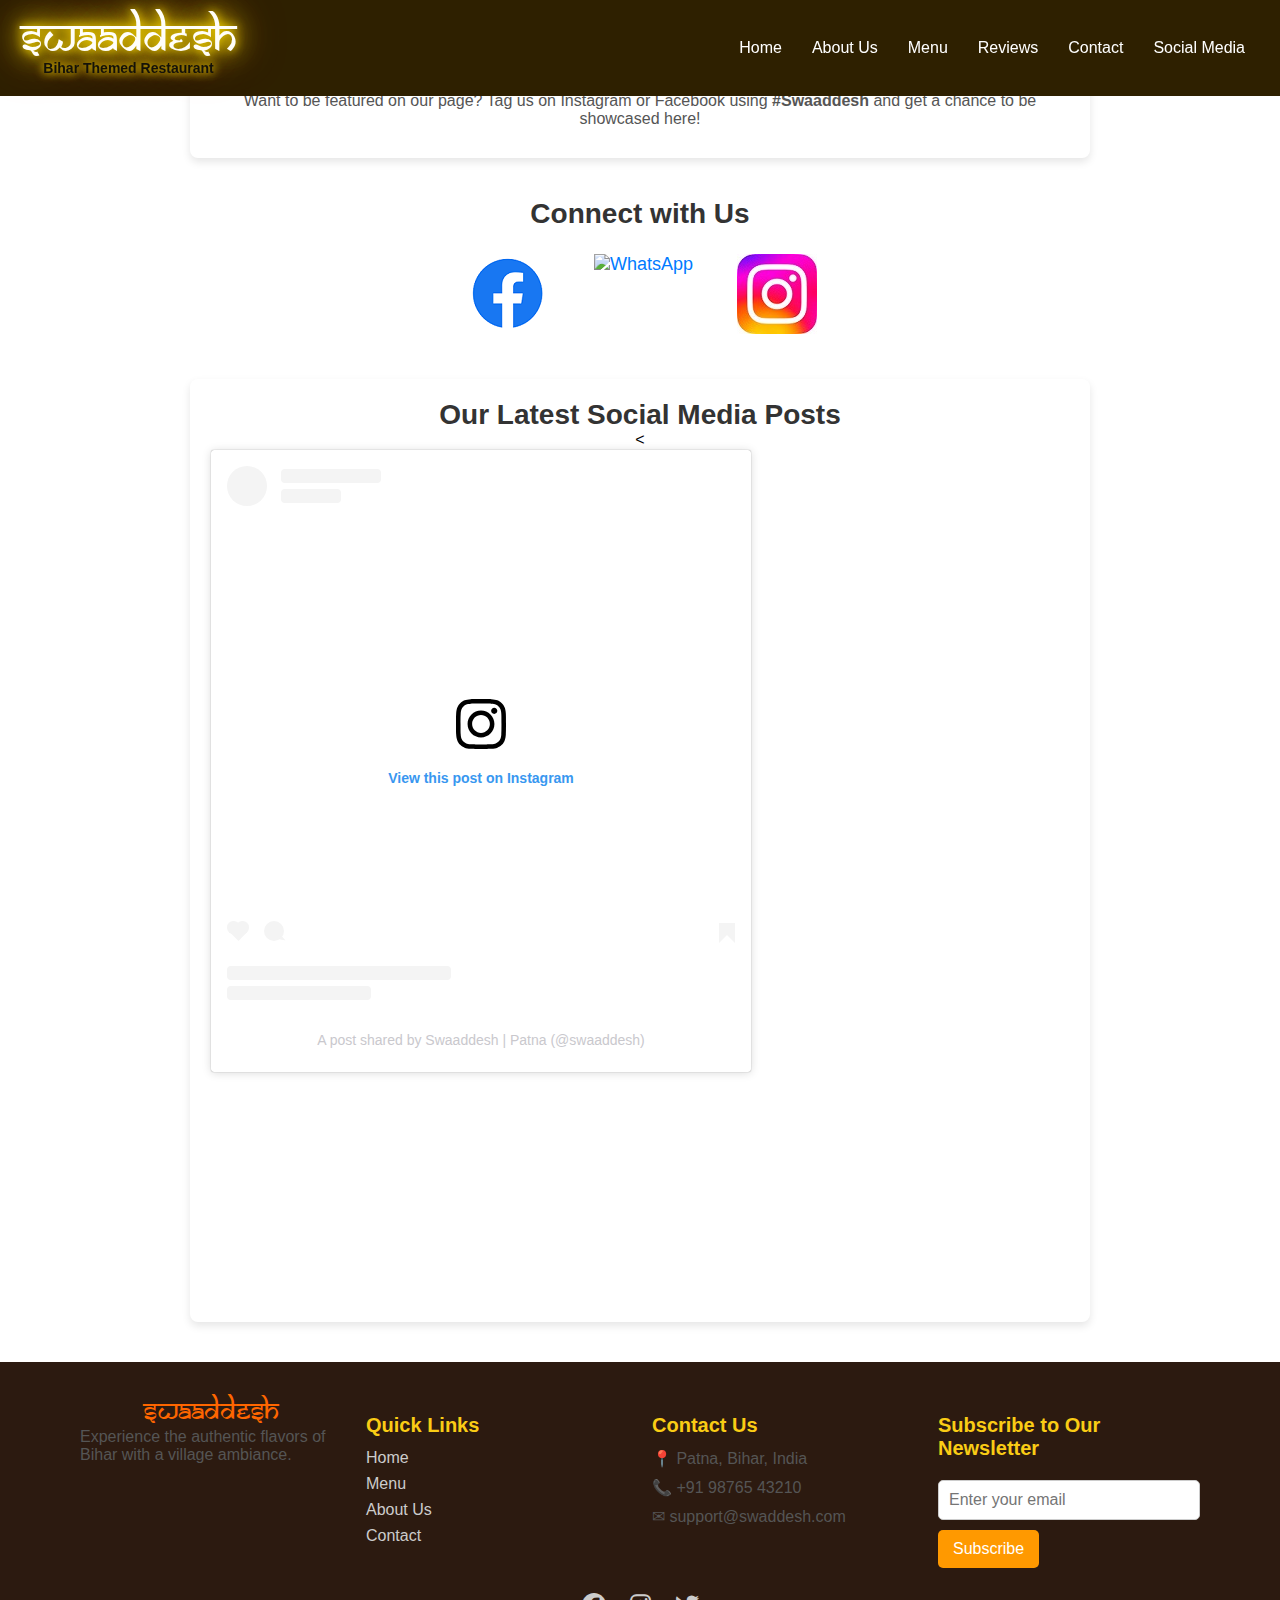
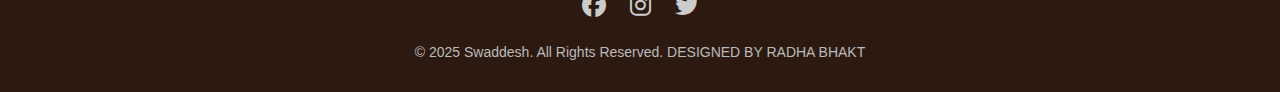
==== commit 1d509f36: "Update social-media.html" ====
--- a/social-media.html
+++ b/social-media.html
@@ -10,13 +10,14 @@
 </head>
 <body>
 
-<!-- Navigation Bar -->
 <header>
     <nav class="navbar">
         <div class="logo">
             <a href="index.html" class="logo-text">Swaaddesh</a>
             <p class="tagline">Bihar themed restaurant</p>
         </div>
+
+        <!-- Normal Navigation (Desktop) -->
         <ul class="nav-links">
             <li><a href="index.html">Home</a></li>
             <li><a href="about.html">About Us</a></li>
@@ -24,9 +25,20 @@
             <li><a href="reviews.html">Reviews</a></li>
             <li><a href="contact.html">Contact</a></li>
             <li><a href="social-media.html">Social Media</a></li>
-                </ul>
-        <a href="#" class="order-btn">Order Now</a>
+        </ul>
+        <button class="hamburger" onclick="toggleMenu()">☰</button>
     </nav>
+    
+    <div class="mobile-menu" id="mobileMenu">
+        <ul>
+            <li><a href="index.html" onclick="toggleMenu()">Home</a></li>
+            <li><a href="about.html" onclick="toggleMenu()">About Us</a></li>
+            <li><a href="menu.html" onclick="toggleMenu()">Menu</a></li>
+            <li><a href="reviews.html" onclick="toggleMenu()">Reviews</a></li>
+            <li><a href="contact.html" onclick="toggleMenu()">Contact</a></li>
+            <li><a href="social-media.html" onclick="toggleMenu()">Social Media</a></li>
+        </ul>
+    </div>
 </header>
 <!-- User-Generated Content - Tag Us Section at the Top -->
 <section class="ugc">
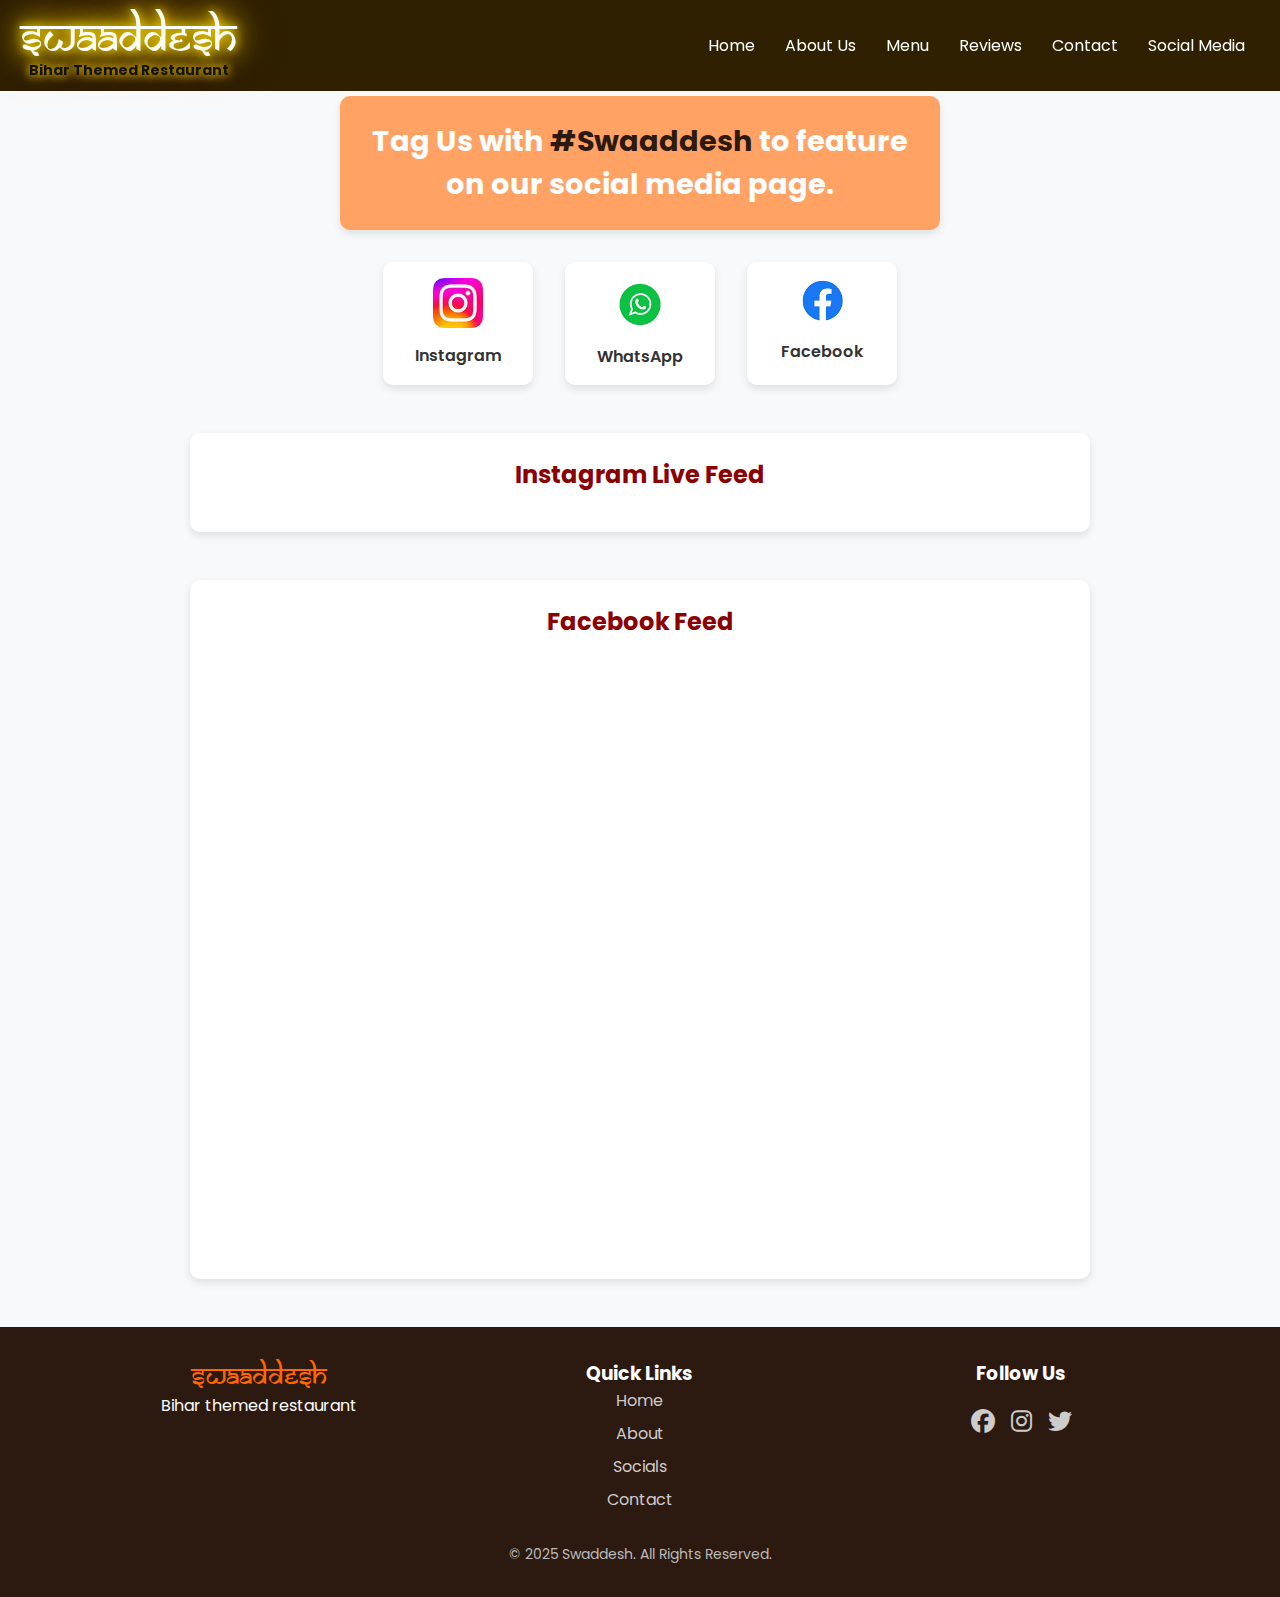
==== commit dd861249: "Update social-media.html" ====
--- a/social-media.html
+++ b/social-media.html
@@ -3,121 +3,133 @@
 <head>
     <meta charset="UTF-8">
     <meta name="viewport" content="width=device-width, initial-scale=1.0">
-    <title>Social Media | Swaaddesh</title>
-    <link rel="stylesheet" href="styles/style.css">
-    <script defer src="scripts/main.js"></script>
-    <link href="https://fonts.googleapis.com/css2?family=Poppins:wght@300;400;600&display=swap" rel="stylesheet">
+    <title>Swaddesh Social Media</title>
+    <link rel="stylesheet" href="menu.css">
+    <link rel="stylesheet" href="https://cdnjs.cloudflare.com/ajax/libs/font-awesome/6.4.2/css/all.min.css">
+     <!-- Scripts -->
+     <script defer src="scripts/main.js"></script>
 </head>
 <body>
 
-<header>
-    <nav class="navbar">
-        <div class="logo">
-            <a href="index.html" class="logo-text">Swaaddesh</a>
-            <p class="tagline">Bihar themed restaurant</p>
+    <header>
+        <nav class="navbar">
+            <div class="logo">
+                <a href="index.html" class="logo-text">Swaaddesh</a>
+                <p class="tagline">Bihar themed restaurant</p>
+            </div>
+    
+            <!-- Normal Navigation (Desktop) -->
+            <ul class="nav-links">
+                <li><a href="index.html">Home</a></li>
+                <li><a href="about.html">About Us</a></li>
+                <li><a href="menu.html">Menu</a></li>
+                <li><a href="reviews.html">Reviews</a></li>
+                <li><a href="contact.html">Contact</a></li>
+                <li><a href="social-media.html">Social Media</a></li>
+            </ul>
+            <button class="hamburger" onclick="toggleMenu()">☰</button>
+        </nav>
+        
+        <div class="mobile-menu" id="mobileMenu">
+            <ul>
+                <li><a href="index.html" onclick="toggleMenu()">Home</a></li>
+                <li><a href="about.html" onclick="toggleMenu()">About Us</a></li>
+                <li><a href="menu.html" onclick="toggleMenu()">Menu</a></li>
+                <li><a href="reviews.html" onclick="toggleMenu()">Reviews</a></li>
+                <li><a href="contact.html" onclick="toggleMenu()">Contact</a></li>
+                <li><a href="social-media.html" onclick="toggleMenu()">Social Media</a></li>
+            </ul>
         </div>
+    </header>
 
-        <!-- Normal Navigation (Desktop) -->
-        <ul class="nav-links">
-            <li><a href="index.html">Home</a></li>
-            <li><a href="about.html">About Us</a></li>
-            <li><a href="menu.html">Menu</a></li>
-            <li><a href="reviews.html">Reviews</a></li>
-            <li><a href="contact.html">Contact</a></li>
-            <li><a href="social-media.html">Social Media</a></li>
-        </ul>
-        <button class="hamburger" onclick="toggleMenu()">☰</button>
-    </nav>
+    <!-- Heading Card -->
+    <section class="heading-card">
+        <h2>Tag Us with <span>#Swaaddesh</span> to feature on our social media page.</h2>
+    </section>
+
+    <!-- Social Icon Image Cards -->
+    <section class="social-cards">
+        <div class="social-card">
+            <a href="https://www.instagram.com/swaaddesh/" target="_blank">
+                <img src="assets\insta log.jpg" alt="Instagram">
+                <p>Instagram</p>
+            </a>
+        </div>
+        <div class="social-card">
+            <a href="http://wa.me/+917759050327" target="_blank">
+                <img src="assets\whatsapp logo.png" alt="WhatsApp">
+                <p>WhatsApp</p>
+            </a>
+        </div>
+        <div class="social-card">
+            <a href="https://www.facebook.com/Swaaddesh" target="_blank">
+                <img src="assets\facebook logo.png" alt="Facebook">
+                <p>Facebook</p>
+            </a>
+        </div>
+    </section>
+
+    <!-- Instagram Live Feed -->
+    <section class="instagram-feed">
+        <h2>Instagram Live Feed</h2>
+        <div class="instagram-posts">
+            <!-- First Instagram Post -->
+            <blockquote class="instagram-media" data-instgrm-permalink="https://www.instagram.com/reel/C58QSeePO8y/?utm_source=ig_web_copy_link" data-instgrm-version="14"></blockquote>
+            
+            <!-- Second Instagram Post -->
+            <blockquote class="instagram-media" data-instgrm-permalink="https://www.instagram.com/reel/DFrlHBEpV7u/?utm_source=ig_web_copy_link&igsh=MzRlODBiNWFlZA==" data-instgrm-version="14"></blockquote>
+            
+            <script async src="https://www.instagram.com/embed.js"></script>
+        </div>
+    </section>
     
-    <div class="mobile-menu" id="mobileMenu">
-        <ul>
-            <li><a href="index.html" onclick="toggleMenu()">Home</a></li>
-            <li><a href="about.html" onclick="toggleMenu()">About Us</a></li>
-            <li><a href="menu.html" onclick="toggleMenu()">Menu</a></li>
-            <li><a href="reviews.html" onclick="toggleMenu()">Reviews</a></li>
-            <li><a href="contact.html" onclick="toggleMenu()">Contact</a></li>
-            <li><a href="social-media.html" onclick="toggleMenu()">Social Media</a></li>
-        </ul>
-    </div>
-</header>
-<!-- User-Generated Content - Tag Us Section at the Top -->
-<section class="ugc">
-    <div class="container">
-        <div class="tag-us-card">
-            <h2>Tag Us with #Swaaddesh</h2>
-            <p>Want to be featured on our page? Tag us on Instagram or Facebook using <b>#Swaaddesh</b> and get a chance to be showcased here!</p>
+    
+    
+
+    <!-- Facebook Feed -->
+    <section class="facebook-feed">
+        <h2>Facebook Feed</h2>
+        <iframe src="https://www.facebook.com/plugins/post.php?href=https%3A%2F%2Fwww.facebook.com%2FSwaaddesh%2Fposts%2Fpfbid0GP1EXUfCtTGMu2QzGbVenDh5XdvvNCbvdPXFwL8PgREaCBVnhBEFmBEDxj2qcGbCl&show_text=true&width=500" 
+            width="100%" 
+            height="600" 
+            style="border:none; overflow:hidden; max-width: 500px; display: block; margin: auto;" 
+            scrolling="no" 
+            frameborder="0" 
+            allowfullscreen="true" 
+            allow="autoplay; clipboard-write; encrypted-media; picture-in-picture; web-share">
+        </iframe>
+    </section>
+    
+
+    <!-- Footer -->
+    <footer>
+        <div class="footer-container">
+            <div class="footer-section">
+                <h2>Swaaddesh</h2>
+                <p>Bihar themed restaurant</p>
+            </div>
+            <div class="footer-section">
+                <h3>Quick Links</h3>
+                <ul>
+                    <li><a href="#">Home</a></li>
+                    <li><a href="#">About</a></li>
+                    <li><a href="#">Socials</a></li>
+                    <li><a href="#">Contact</a></li>
+                </ul>
+            </div>
+            <div class="footer-section">
+                <h3>Follow Us</h3>
+                <div class="footer-socials">
+                    <a href="#"><i class="fab fa-facebook"></i></a>
+                    <a href="#"><i class="fab fa-instagram"></i></a>
+                    <a href="#"><i class="fab fa-twitter"></i></a>
+                </div>
+            </div>
         </div>
-    </div>
-</section>
+        <div class="footer-copyright">
+            &copy; 2025 Swaddesh. All Rights Reserved.
+        </div>
+    </footer>
 
-<!-- Social Media Links Section -->
-<section class="social-links">
-    <h2>Connect with Us</h2>
-    <div class="social-icons">
-        <a href="https://www.facebook.com/Swaaddesh" target="_blank"><img src="assets/facebook logo.png" alt="Facebook"></a>
-        <a href="http://wa.me/+917759050327" target="_blank"><img src="E:/swaaddesh-website/assets/whatsapp logo.png" alt="WhatsApp"></a>
-        <a href="https://www.instagram.com/swaaddesh/" target="_blank"><img src="assets/insta log.jpg" alt="Instagram"></a>
-    </div>
-</section>
-
-<!-- Instagram & Facebook Embedded Feeds -->
-<section class="social-feeds">
-    <div class="container">
-        <h2>Our Latest Social Media Posts</h2>
-        <div class="social-grid">
-            <!-- Instagram Embed -->
-            <<blockquote class="instagram-media" data-instgrm-captioned data-instgrm-permalink="https://www.instagram.com/reel/C58QSeePO8y/?utm_source=ig_embed&amp;utm_campaign=loading" data-instgrm-version="14" style=" background:#FFF; border:0; border-radius:3px; box-shadow:0 0 1px 0 rgba(0,0,0,0.5),0 1px 10px 0 rgba(0,0,0,0.15); margin: 1px; max-width:540px; min-width:326px; padding:0; width:99.375%; width:-webkit-calc(100% - 2px); width:calc(100% - 2px);"><div style="padding:16px;"> <a href="https://www.instagram.com/reel/C58QSeePO8y/?utm_source=ig_embed&amp;utm_campaign=loading" style=" background:#FFFFFF; line-height:0; padding:0 0; text-align:center; text-decoration:none; width:100%;" target="_blank"> <div style=" display: flex; flex-direction: row; align-items: center;"> <div style="background-color: #F4F4F4; border-radius: 50%; flex-grow: 0; height: 40px; margin-right: 14px; width: 40px;"></div> <div style="display: flex; flex-direction: column; flex-grow: 1; justify-content: center;"> <div style=" background-color: #F4F4F4; border-radius: 4px; flex-grow: 0; height: 14px; margin-bottom: 6px; width: 100px;"></div> <div style=" background-color: #F4F4F4; border-radius: 4px; flex-grow: 0; height: 14px; width: 60px;"></div></div></div><div style="padding: 19% 0;"></div> <div style="display:block; height:50px; margin:0 auto 12px; width:50px;"><svg width="50px" height="50px" viewBox="0 0 60 60" version="1.1" xmlns="https://www.w3.org/2000/svg" xmlns:xlink="https://www.w3.org/1999/xlink"><g stroke="none" stroke-width="1" fill="none" fill-rule="evenodd"><g transform="translate(-511.000000, -20.000000)" fill="#000000"><g><path d="M556.869,30.41 C554.814,30.41 553.148,32.076 553.148,34.131 C553.148,36.186 554.814,37.852 556.869,37.852 C558.924,37.852 560.59,36.186 560.59,34.131 C560.59,32.076 558.924,30.41 556.869,30.41 M541,60.657 C535.114,60.657 530.342,55.887 530.342,50 C530.342,44.114 535.114,39.342 541,39.342 C546.887,39.342 551.658,44.114 551.658,50 C551.658,55.887 546.887,60.657 541,60.657 M541,33.886 C532.1,33.886 524.886,41.1 524.886,50 C524.886,58.899 532.1,66.113 541,66.113 C549.9,66.113 557.115,58.899 557.115,50 C557.115,41.1 549.9,33.886 541,33.886 M565.378,62.101 C565.244,65.022 564.756,66.606 564.346,67.663 C563.803,69.06 563.154,70.057 562.106,71.106 C561.058,72.155 560.06,72.803 558.662,73.347 C557.607,73.757 556.021,74.244 553.102,74.378 C549.944,74.521 548.997,74.552 541,74.552 C533.003,74.552 532.056,74.521 528.898,74.378 C525.979,74.244 524.393,73.757 523.338,73.347 C521.94,72.803 520.942,72.155 519.894,71.106 C518.846,70.057 518.197,69.06 517.654,67.663 C517.244,66.606 516.755,65.022 516.623,62.101 C516.479,58.943 516.448,57.996 516.448,50 C516.448,42.003 516.479,41.056 516.623,37.899 C516.755,34.978 517.244,33.391 517.654,32.338 C518.197,30.938 518.846,29.942 519.894,28.894 C520.942,27.846 521.94,27.196 523.338,26.654 C524.393,26.244 525.979,25.756 528.898,25.623 C532.057,25.479 533.004,25.448 541,25.448 C548.997,25.448 549.943,25.479 553.102,25.623 C556.021,25.756 557.607,26.244 558.662,26.654 C560.06,27.196 561.058,27.846 562.106,28.894 C563.154,29.942 563.803,30.938 564.346,32.338 C564.756,33.391 565.244,34.978 565.378,37.899 C565.522,41.056 565.552,42.003 565.552,50 C565.552,57.996 565.522,58.943 565.378,62.101 M570.82,37.631 C570.674,34.438 570.167,32.258 569.425,30.349 C568.659,28.377 567.633,26.702 565.965,25.035 C564.297,23.368 562.623,22.342 560.652,21.575 C558.743,20.834 556.562,20.326 553.369,20.18 C550.169,20.033 549.148,20 541,20 C532.853,20 531.831,20.033 528.631,20.18 C525.438,20.326 523.257,20.834 521.349,21.575 C519.376,22.342 517.703,23.368 516.035,25.035 C514.368,26.702 513.342,28.377 512.574,30.349 C511.834,32.258 511.326,34.438 511.181,37.631 C511.035,40.831 511,41.851 511,50 C511,58.147 511.035,59.17 511.181,62.369 C511.326,65.562 511.834,67.743 512.574,69.651 C513.342,71.625 514.368,73.296 516.035,74.965 C517.703,76.634 519.376,77.658 521.349,78.425 C523.257,79.167 525.438,79.673 528.631,79.82 C531.831,79.965 532.853,80.001 541,80.001 C549.148,80.001 550.169,79.965 553.369,79.82 C556.562,79.673 558.743,79.167 560.652,78.425 C562.623,77.658 564.297,76.634 565.965,74.965 C567.633,73.296 568.659,71.625 569.425,69.651 C570.167,67.743 570.674,65.562 570.82,62.369 C570.966,59.17 571,58.147 571,50 C571,41.851 570.966,40.831 570.82,37.631"></path></g></g></g></svg></div><div style="padding-top: 8px;"> <div style=" color:#3897f0; font-family:Arial,sans-serif; font-size:14px; font-style:normal; font-weight:550; line-height:18px;">View this post on Instagram</div></div><div style="padding: 12.5% 0;"></div> <div style="display: flex; flex-direction: row; margin-bottom: 14px; align-items: center;"><div> <div style="background-color: #F4F4F4; border-radius: 50%; height: 12.5px; width: 12.5px; transform: translateX(0px) translateY(7px);"></div> <div style="background-color: #F4F4F4; height: 12.5px; transform: rotate(-45deg) translateX(3px) translateY(1px); width: 12.5px; flex-grow: 0; margin-right: 14px; margin-left: 2px;"></div> <div style="background-color: #F4F4F4; border-radius: 50%; height: 12.5px; width: 12.5px; transform: translateX(9px) translateY(-18px);"></div></div><div style="margin-left: 8px;"> <div style=" background-color: #F4F4F4; border-radius: 50%; flex-grow: 0; height: 20px; width: 20px;"></div> <div style=" width: 0; height: 0; border-top: 2px solid transparent; border-left: 6px solid #f4f4f4; border-bottom: 2px solid transparent; transform: translateX(16px) translateY(-4px) rotate(30deg)"></div></div><div style="margin-left: auto;"> <div style=" width: 0px; border-top: 8px solid #F4F4F4; border-right: 8px solid transparent; transform: translateY(16px);"></div> <div style=" background-color: #F4F4F4; flex-grow: 0; height: 12px; width: 16px; transform: translateY(-4px);"></div> <div style=" width: 0; height: 0; border-top: 8px solid #F4F4F4; border-left: 8px solid transparent; transform: translateY(-4px) translateX(8px);"></div></div></div> <div style="display: flex; flex-direction: column; flex-grow: 1; justify-content: center; margin-bottom: 24px;"> <div style=" background-color: #F4F4F4; border-radius: 4px; flex-grow: 0; height: 14px; margin-bottom: 6px; width: 224px;"></div> <div style=" background-color: #F4F4F4; border-radius: 4px; flex-grow: 0; height: 14px; width: 144px;"></div></div></a><p style=" color:#c9c8cd; font-family:Arial,sans-serif; font-size:14px; line-height:17px; margin-bottom:0; margin-top:8px; overflow:hidden; padding:8px 0 7px; text-align:center; text-overflow:ellipsis; white-space:nowrap;"><a href="https://www.instagram.com/reel/C58QSeePO8y/?utm_source=ig_embed&amp;utm_campaign=loading" style=" color:#c9c8cd; font-family:Arial,sans-serif; font-size:14px; font-style:normal; font-weight:normal; line-height:17px; text-decoration:none;" target="_blank">A post shared by Swaaddesh | Patna (@swaaddesh)</a></p></div></blockquote>
-<script async src="//www.instagram.com/embed.js"></script>
-            <script async src="https://www.instagram.com/embed.js"></script>
-
-            <!-- Facebook Embed -->
-           <iframe src="https://www.facebook.com/plugins/post.php?href=https%3A%2F%2Fwww.facebook.com%2FSwaaddesh%2Fposts%2Fpfbid0G5CiFyMjt4jC2pu6Kgm8zzebVPoaEjYGPhnoaZZ9EnUy8N7GtQCbxp843j5oEvmrl&show_text=true&width=500" width="500" height="634" style="border:none;overflow:hidden" scrolling="no" frameborder="0" allowfullscreen="true" allow="autoplay; clipboard-write; encrypted-media; picture-in-picture; web-share"></iframe>
-
-        </div>
-    </div>
-</section>
-
-<footer>
-  <div class="footer-container">
-    <div class="footer-section">
-      <h2>Swaaddesh</h2>
-      <p>Experience the authentic flavors of Bihar with a village ambiance.</p>
-    </div>
-    <div class="footer-section">
-      <h3 class="footer-heading">Quick Links</h3>
-      <div class="footer-links">
-        <a href="#home">Home</a>
-        <a href="#menu">Menu</a>
-        <a href="#about">About Us</a>
-        <a href="#contact">Contact</a>
-      </div>
-    </div>
-    <div class="footer-section">
-      <h3 class="footer-heading">Contact Us</h3>
-      <div class="footer-contact">
-        <p>📍 Patna, Bihar, India</p>
-        <p>📞 +91 98765 43210</p>
-        <p>✉ support@swaddesh.com</p>
-      </div>
-    </div>
-    <div class="footer-section">
-      <h3 class="footer-heading">Subscribe to Our Newsletter</h3>
-      <form class="footer-form">
-        <input type="email" placeholder="Enter your email" required>
-        <button>Subscribe</button>
-      </form>
-    </div>
-  </div>
-  <div class="social-icons">
-    <a href="#"><i class="fab fa-facebook"></i></a>
-    <a href="#"><i class="fab fa-instagram"></i></a>
-    <a href="#"><i class="fab fa-twitter"></i></a>
-  </div>
-  <div class="footer-copyright">
-    &copy; 2025 Swaddesh. All Rights Reserved.  DESIGNED BY RADHA BHAKT
-  </div>
-</footer>
-<!-- FontAwesome Icons -->
-<link rel="stylesheet" href="https://cdnjs.cloudflare.com/ajax/libs/font-awesome/6.4.2/css/all.min.css">
 </body>
 </html>
--- a/menu.css
+++ b/menu.css
@@ -0,0 +1,386 @@
+/* Google Font */
+@import url('https://fonts.googleapis.com/css2?family=Poppins:wght@300;400;600&display=swap');
+
+/* General Styles */
+* {
+    margin: 0;
+    padding: 0;
+    box-sizing: border-box;
+    font-family: 'Poppins', sans-serif;
+}
+
+/* Body */
+body {
+    background-color: #f8f9fa;
+    color: #333;
+    text-align: center;
+}
+
+/* Navigation Bar */
+nav {
+    position: fixed;
+    top: 0;
+    left: 0;
+    width: 100%;
+    display: flex;
+    justify-content: space-between;
+    align-items: center;
+    background-color: #2e2000;
+    padding: 10px 20px;
+    color: white;
+    transition: background 0.3s ease-in-out, padding 0.3s ease-in-out;
+    z-index: 1000;
+}
+.navbar.scrolled {
+    background: #361600;
+    box-shadow: 0px 4px 10px rgba(0, 0, 0, 0.1);
+    padding: 10px 5%;
+}
+@font-face {
+    font-family: 'Samarkan';
+    src: url('../assets/fonts/SAMAN___.TTF') format('truetype');
+    font-display: swap;
+}
+
+/* Logo Styling */
+.logo {
+    text-align: center;
+    position: relative;
+}
+
+.logo-text {
+    font-family: 'Samarkan', sans-serif;
+    font-size: 45px;
+    color: rgb(255, 254, 249);
+    text-decoration: none;
+    display: inline-block;
+    text-shadow: 0 0 10px rgba(255, 223, 0, 1), 
+                 0 0 20px rgba(255, 223, 0, 0.8), 
+                 0 0 30px rgba(255, 215, 0, 0.7), 
+                 0 0 40px rgba(255, 200, 0, 0.6), 
+                 0 0 50px rgba(255, 180, 0, 0.5);
+}
+
+.tagline {
+    font-size: 14px;
+    font-weight: bold;
+    color: rgb(20, 18, 9);
+    text-transform: capitalize;
+    margin-top: -5px;
+    display: block;
+    text-shadow: 0 0 8px rgba(255, 223, 0, 0.9), 
+                 0 0 12px rgba(255, 200, 0, 0.7);
+}
+
+/* Navigation Links */
+.nav-links {
+    display: flex;
+    list-style: none;
+}
+
+.nav-links li {
+    margin: 0 15px;
+}
+
+.nav-links a {
+    color: white;
+    text-decoration: none;
+}
+
+/* Hamburger Menu */
+.hamburger {
+    display: none;
+    font-size: 24px;
+    cursor: pointer;
+    background: none;
+    border: none;
+    color: white;
+    position: relative;
+    z-index: 1100;
+}
+
+/* Mobile Menu */
+@media (max-width: 768px) {
+    .hamburger {
+        display: block;
+    }
+    
+    .nav-links {
+        display: none;
+    }
+    
+    .mobile-menu {
+        position: fixed;
+        top: 60px;
+        right: -60vw; /* Move out exactly by its width */
+        width: 60vw; /* Use viewport width for accuracy */
+        height: 80vh;
+        background: rgba(0, 0, 0, 0.9);
+        transition: right 0.3s ease;
+        display: flex;
+        flex-direction: column;
+        align-items: center;
+        justify-content: center;
+        z-index: 1000;
+        border-radius: 10px 0 0 10px;
+    }
+    
+    /* When menu is active, bring it into view */
+    .mobile-menu.active {
+        right: 0;
+    }
+    
+    
+    .mobile-menu.active {
+        right: 0;
+    }
+    
+    .mobile-menu ul {
+        list-style: none;
+        padding: 0;
+        text-align: center;
+    }
+    
+    .mobile-menu ul li {
+        padding: 15px;
+    }
+    
+    .mobile-menu ul li a {
+        color: white;
+        text-decoration: none;
+        font-size: 18px;
+    }
+}
+@media (max-width: 768px) { /* Show only on small screens */
+    .hamburger {
+        display: block;
+    }
+    
+    .nav-links {
+        display: none;
+    }
+}
+
+.mobile-menu {
+    position: fixed;
+    top: 60px; /* Adjust this value to lower the menu */
+    right: -100%;
+    width: 60%;
+    height: 80vh; /* Reduce height to 80% of viewport */
+    background: rgba(0, 0, 0, 0.9);
+    transition: right 0.3s ease;
+    display: flex;
+    flex-direction: column;
+    align-items: center;
+    justify-content: center;
+    z-index: 1000;
+    border-radius: 10px 0 0 10px; /* Add rounded corners for a smooth effect */
+}
+
+.mobile-menu.active {
+    right: 0;
+}
+
+.mobile-menu ul {
+    list-style: none;
+    padding: 0;
+    text-align: center;
+}
+.mobile-menu ul li {
+    padding: 15px;
+}
+.mobile-menu ul li a {
+    color: white;
+    text-decoration: none;
+    font-size: 18px;
+}
+@media (max-width: 768px) {
+    .nav-links {
+        display: none;
+    }
+    .hamburger {
+        display: block;
+    }
+}
+.navbar.scrolled {
+    background: #361600;
+    box-shadow: 0px 4px 10px rgba(0, 0, 0, 0.1);
+    padding: 10px 5%;
+}
+/* Heading Card */
+.heading-card {
+    background-color: #ffa264;
+    color: white;
+    padding: 1.5rem;
+    margin: 6rem auto 2rem; /* Increased top margin */
+    width: 90%;
+    max-width: 600px;
+    border-radius: 10px;
+    font-size: 1.2rem;
+    font-weight: bold;
+    text-align: center;
+    box-shadow: 0 4px 8px rgba(0, 0, 0, 0.1);
+}
+html, body {
+    overflow-x: hidden;
+    width: 100%;
+}
+.heading-card span {
+    color: #2C1A10;
+}
+
+/* Social Media Cards */
+.social-cards {
+    display: flex;
+    justify-content: center;
+    gap: 2rem;
+    flex-wrap: wrap;
+    margin: 2rem auto;
+    max-width: 800px;
+}
+
+.social-card {
+    background: white;
+    padding: 1rem;
+    border-radius: 10px;
+    box-shadow: 0 4px 8px rgba(0, 0, 0, 0.1);
+    transition: transform 0.3s;
+    text-align: center;
+    width: 150px;
+}
+
+.social-card img {
+    width: 50px;
+    margin-bottom: 0.5rem;
+}
+
+.social-card a {
+    text-decoration: none;
+    color: #333;
+    font-weight: 600;
+    display: block;
+}
+
+.social-card:hover {
+    transform: scale(1.1);
+}
+
+/* Instagram & Facebook Feed */
+.instagram-feed, .facebook-feed {
+    margin: 3rem auto;
+    width: 90%;
+    max-width: 900px;
+    background: white;
+    padding: 1.5rem;
+    border-radius: 10px;
+    box-shadow: 0 4px 8px rgba(0, 0, 0, 0.1);
+}
+
+.instagram-feed h2, .facebook-feed h2 {
+    color: #8B0000;
+    margin-bottom: 1rem;
+}
+
+/* Footer */
+footer {
+    background-color: #2C1A10;
+    color: white;
+    padding: 2rem 1rem;
+    text-align: center;
+    margin-top: 3rem;
+}
+
+.footer-container {
+    max-width: 1120px;
+    margin: auto;
+    display: flex;
+    flex-wrap: wrap;
+    justify-content: space-between;
+    gap: 1.5rem;
+}
+
+.footer-section {
+    flex: 1;
+    min-width: 250px;
+}
+/* Custom Font */
+@font-face {
+    font-family: 'Samarkan';
+    src: url('../assets/fonts/SAMAN___.TTF') format('truetype');
+    font-display: swap;
+}
+
+/* Heading Styling */
+.footer-section h2 {
+    font-family: 'Samarkan', sans-serif;
+    font-size: 28px;
+    font-weight: normal;
+    color: #ff6600;
+}
+
+.footer-section ul {
+    list-style: none;
+    padding: 0;
+}
+
+.footer-section ul li {
+    margin-bottom: 0.5rem;
+}
+
+.footer-section ul li a {
+    text-decoration: none;
+    color: #ccc;
+    transition: color 0.3s;
+}
+
+.footer-section ul li a:hover {
+    color: #facc15;
+}
+
+/* Social Icons */
+.footer-socials {
+    display: flex;
+    justify-content: center;
+    gap: 1rem;
+    margin-top: 1rem;
+}
+
+.footer-socials a {
+    font-size: 1.5rem;
+    color: #ccc;
+    transition: color 0.3s;
+}
+
+.footer-socials a:hover {
+    color: #facc15;
+}
+
+/* Copyright */
+.footer-copyright {
+    text-align: center;
+    color: #bbb;
+    margin-top: 1.5rem;
+    font-size: 0.875rem;
+}
+
+/* Responsive Design */
+@media (max-width: 768px) {
+    .nav-links {
+        flex-direction: column;
+        text-align: center;
+    }
+
+    .footer-container {
+        flex-direction: column;
+        text-align: center;
+    }
+    
+    .social-cards {
+        flex-direction: column;
+    }
+
+    .social-card {
+        width: 90%;
+        margin: auto;
+    }
+}
